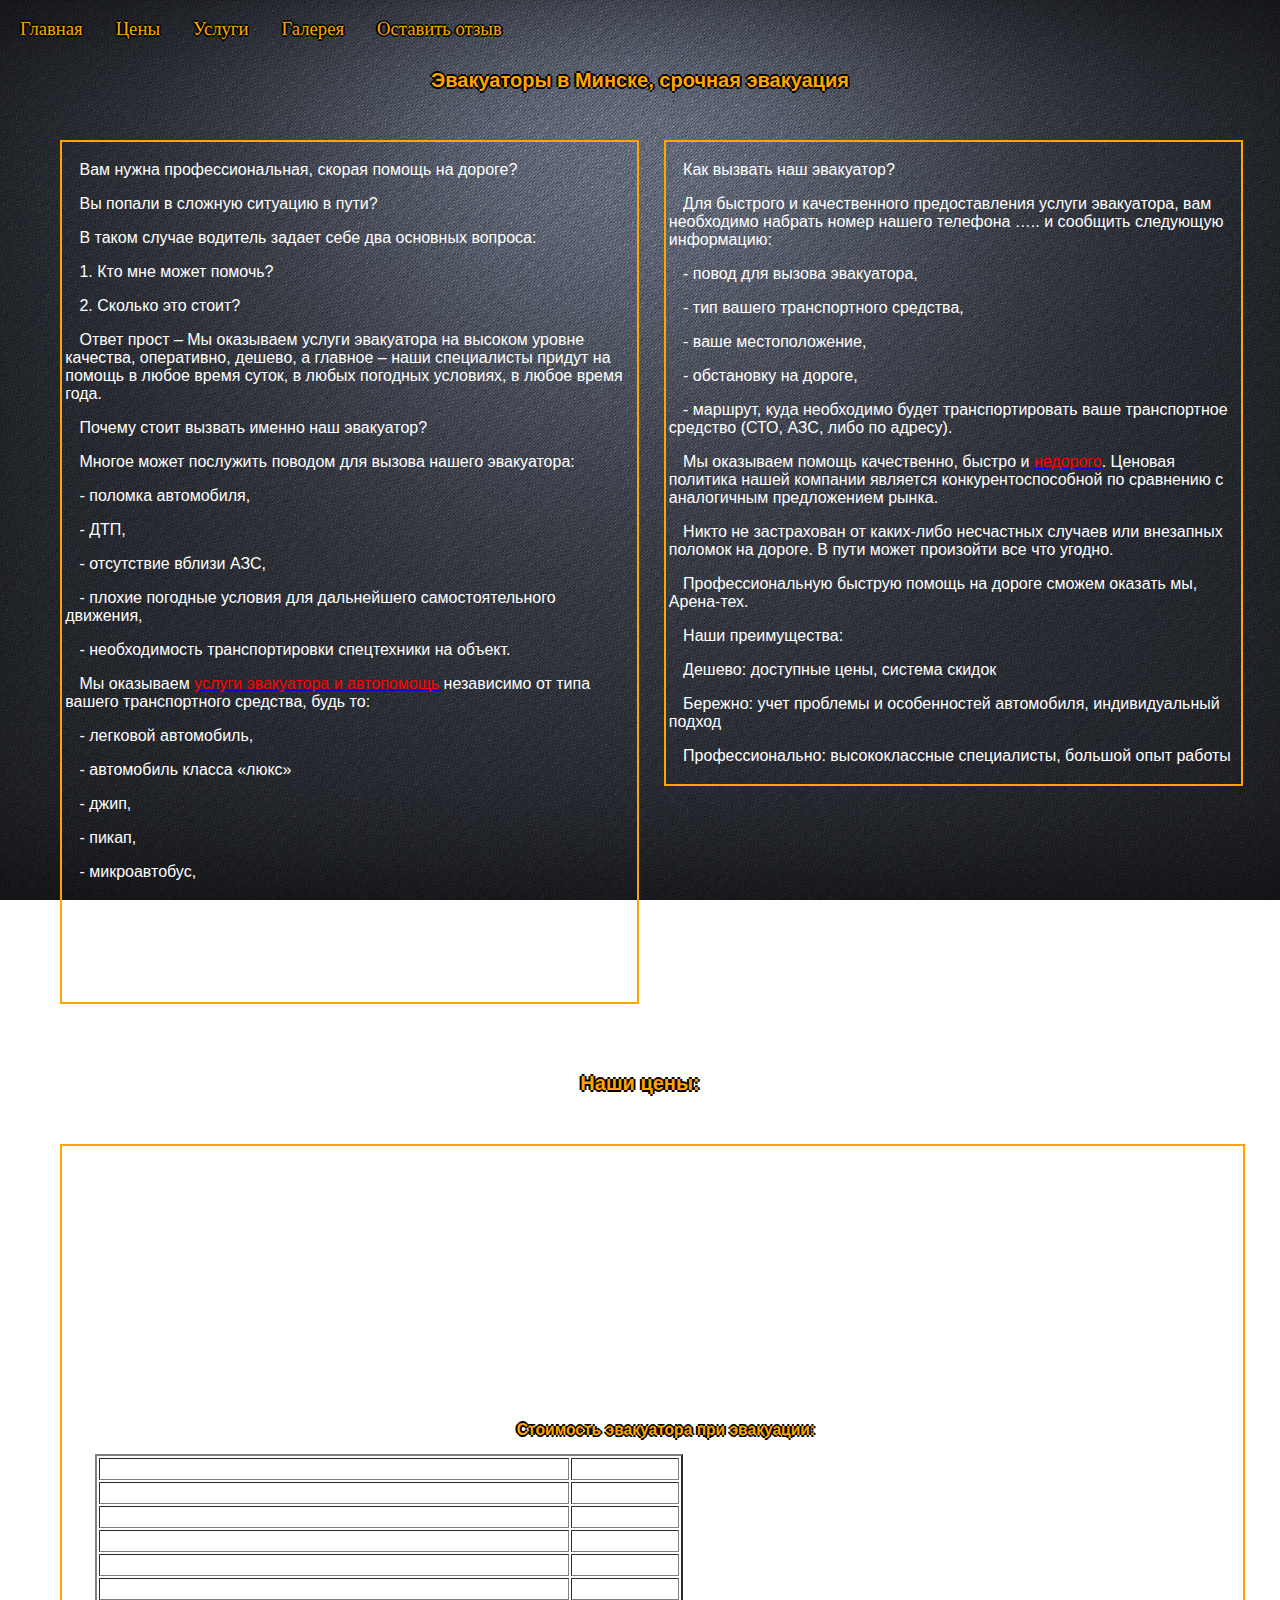
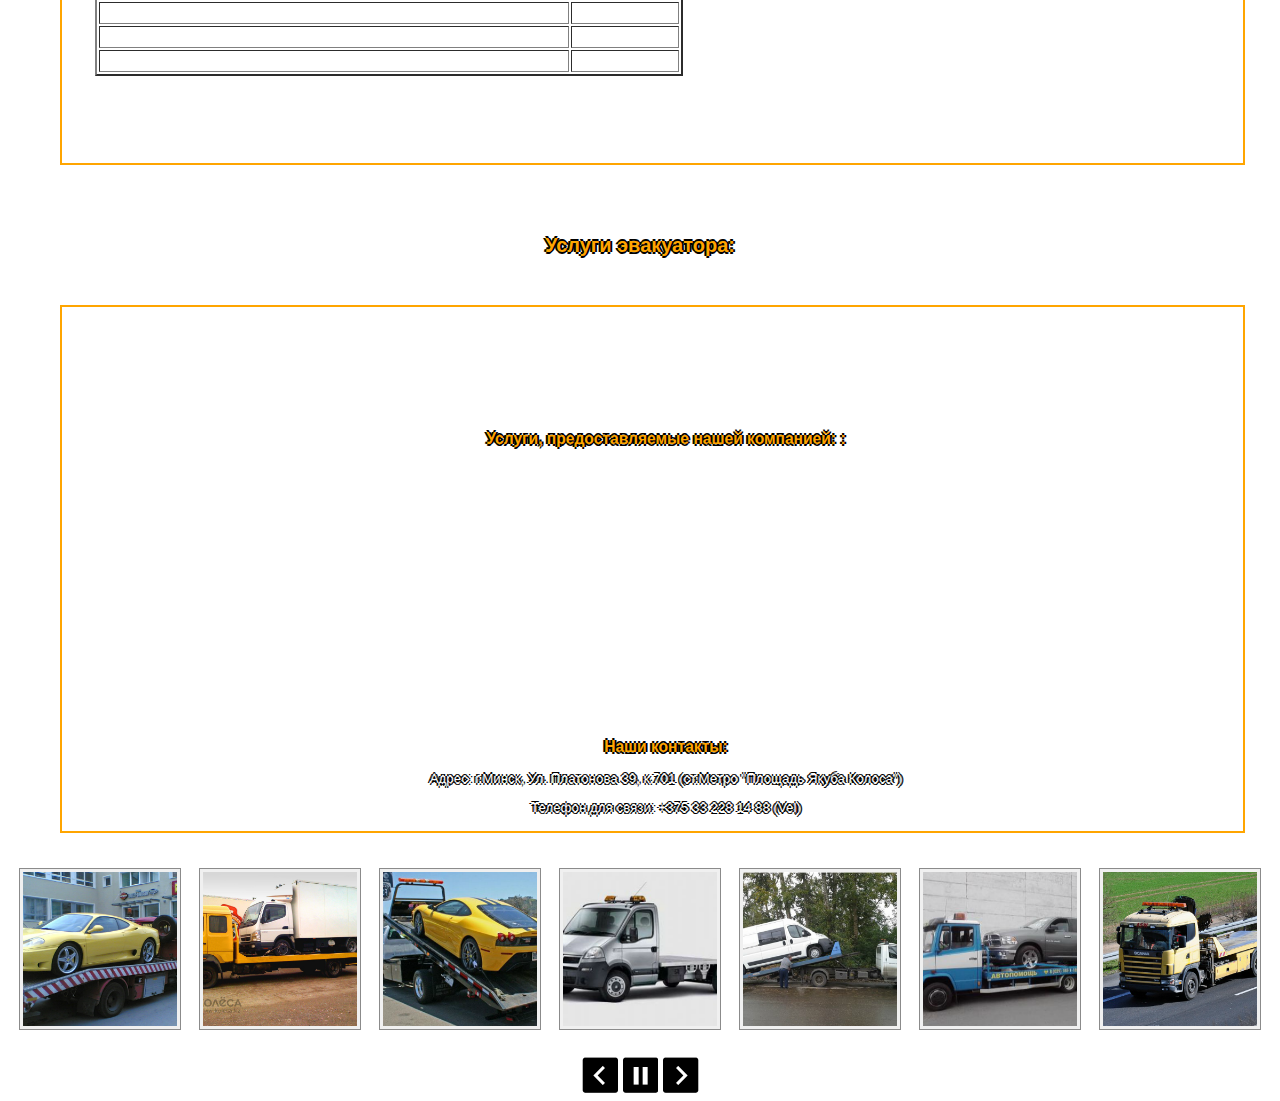
==== Site/index.html @ 9a1bae7b "build1" ====
<!doctype html>
<html>
<head>
	<meta charset="utf-8">	
	<link rel="stylesheet" href="style.css">
	<title>Главная</title>
	<script type='text/javascript' src='js/jquery-11.0.min.js'></script>		
	<script type='text/javascript' src='js/ug-functions.js'></script>
	<script type='text/javascript' src='js/ug-gallery.js'></script>
	<script type='text/javascript' src='js/ug-api.js'></script>
	<link rel='stylesheet' href='unitegallery/css/unite-gallery.css' type='text/css' />
	<script type='text/javascript' src='unitegallery/js/jquery-11.0.min.js'></script>	
	<script type='text/javascript' src='unitegallery/js/unitegallery.min.js'></script>	
	<link rel='stylesheet' href='unitegallery/css/unite-gallery.css' type='text/css' />
	<script type='text/javascript' src='unitegallery/themes/carousel/ug-theme-carousel.js'></script>

</head>
    <body>
<div ID = "toTop">
↑ Наверх
</div>
<nav class="nav">
	<ul>
		<li class="current"><a href="#main">Главная</a></li>
		<li><a href="#ceny">Цены</a></li>
		<li><a href="#yslygi">Услуги</a></li>
		<li><a href="#gallery1">Галерея</a></li>
		<li><a href="index1.html">Оставить отзыв</a></li>
	</ul>
</nav>
	<div class="footer">
	<P><a name="main"></a></P> 
	<h2><p><font color='orange'>Эвакуаторы в Минске, срочная эвакуация</font></p></h2>
	</div>

	<div class="container">
			<div class="row">
			<ul>
				<div class="cols col-3">
<p>Вам нужна профессиональная, скорая помощь на дороге? <p>
<p>Вы попали в сложную ситуацию в пути?<p>
<p>В таком случае водитель задает себе два основных вопроса:<p>
<p>1.	Кто мне может помочь?<p>
<p>2.	Сколько это стоит?<p>
<p>Ответ прост – Мы оказываем услуги эвакуатора на высоком уровне качества, оперативно, дешево, а главное – наши специалисты придут на помощь в любое время суток, в любых погодных условиях, в любое время года.<p>

<p>Почему стоит вызвать именно наш эвакуатор?<p>

<p>Многое может послужить поводом для вызова нашего эвакуатора: <p>
<p>- поломка автомобиля,<p>
<p>- ДТП,<p>
<p>- отсутствие вблизи АЗС, <p>
<p>- плохие погодные условия для дальнейшего самостоятельного движения,<p>
<p>- необходимость транспортировки спецтехники на объект. <p>

Мы оказываем <a href="#yslygi"><font color="red">услуги эвакуатора и автопомощь</font></a> независимо от типа вашего транспортного средства, будь то:
<p>- легковой автомобиль,</p> 
<p>- автомобиль класса «люкс»</p>
<p>- джип, </p>
<p>- пикап, 	</p>
<p>- микроавтобус,</p>
<p>- мотоцикл,</p>
<p>- квадроцикл,</p>
<p>- строительная техника или спецтехника.</p>
</div>
				<div class="cols col-3">
<p>Как вызвать наш эвакуатор?</p>

<p>Для быстрого и качественного предоставления услуги эвакуатора, вам необходимо набрать номер нашего телефона  ….. и сообщить следующую информацию:</p>
<p>- повод для вызова эвакуатора,</p>
<p>- тип вашего транспортного средства, </p>
<p>- ваше местоположение, </p>
<p>- обстановку на дороге, </p>
<p>- маршрут, куда необходимо будет транспортировать ваше транспортное средство (СТО, АЗС, либо по адресу). </p>

<p>Мы оказываем помощь качественно, быстро и <a href="#ceny"><font color="red">недорого</font></a>. Ценовая политика нашей компании является конкурентоспособной по сравнению с аналогичным предложением рынка. </p>

<p>Никто не застрахован от каких-либо несчастных случаев или внезапных поломок на дороге. В пути может произойти все что угодно.</p>
<p>Профессиональную быструю помощь на дороге сможем оказать мы, Арена-тех. </p>

<p>Наши преимущества:</p>
<p>Дешево: доступные цены, система скидок	</p>
<p>Бережно: учет проблемы и особенностей автомобиля, индивидуальный подход</p>
<p>Профессионально: высококлассные специалисты, большой опыт работы</p>
</div>
			</ul>
    		</div>
    </div>
<br>
<br>
    <div class="footer">
	<P><a name="ceny"></a></P> 
	<h2><p><font color='orange'>Наши цены:</font></p></h2>
	</div>
	<div class="container">
			<div class="row">
			<ul>
				<div class="cols col-1">

<p>Нужен эвакуатор дешево? – Вы обратились по адресу!</p> 
<p>Мы предоставляем услуги эвакуатора качественно, быстро и недорого.</p>

<p>Наш онлайн-диспетчер сможет точно заранее рассчитать стоимость эвакуатора. Для этого вам необходимо набрать номер нашего телефона и сообщить следующую информацию:</p>
<p>- обозначить причину вызова эвакуатора,</p>
<p>- марку вашего автомобиля, </p>
<p>- адрес ожидания услуги эвакуатора, </p>
<p>- адрес транспортировки эвакуатором вашего транспортного средства. </p>
<div class="footer">
<h3><font color="orange">Стоимость эвакуатора при эвакуации:</font></h3>
</div>
<div class="tb">
<table border="2"> 
<tr> 
<th>Услуга</th> 
<th>Цена от (руб)</th> 
</tr> 
<tr><td>Эвакуация мотоцикла</td><td>20</td> 
<tr><td>Эвакуация автомобиля (легковой)</td><td>20</td></tr>
<tr><td>Эвакуация джипа (внедорожник, паркетник)</td><td>25</td> 
<tr><td>Эвакуация минивена</td><td>30</td> 
<tr><td>Эвакуация транспорта с сильными повреждениями кузова</td><td>30</td> 
<tr><td>Эвакуация Спецтехники</td><td>35</td> 
<tr><td>Эвакуация транспорта с повреждениями рулевого управления</td><td>25</td> 
<tr><td>Эвакуация за пределами МКАД</td><td>40</td></tr> 
</table> 
</div>
<p>Оплата производится в белорусских рублях по наличному и безналичному расчету.</p>
<p>Наше главное преимущество – это доступные цены. </p>
</div>
</ul>
</div>
</div>
<br>
<br>
	<div class="footer">
	<P><a name="yslygi"></a></P> 
	<h2><p><font color='orange'>Услуги эвакуатора:</font></p></h2>
	</div>
	<div class="container">
			<div class="row">
			<ul>
				<div class="cols col-1">
	<p>Стереотипы играют большую роль в нашей жизни. Когда случается нестандартная ситуация в дороге с автомобилем, либо происходит ДТП, либо просто железный конь не заводится, мы сразу начинаем думать – к кому бы обратиться за помощью. Однако сегодня в век высоких скоростей и хронической нехватки времени наши друзья и знакомые часто бывают заняты.</p>
<p>Мы ломаем любые стереотипы – оперативно, дешево, профессионально окажем вам услуги эвакуатора!
<div class="footer">
<h3><font color="orange">Услуги, предоставляемые нашей компанией: :</font></h3>
</div>
<p>- эвакуация автомобиля (легковой автомобиль, автомобиль класса «люкс», джип, пикап, микроавтобус, мотоцикл и т.д.), </p>
<p>- транспортировка строительной техники и спецтехники (мини-экскаваторы, мини-транспортеры, фронтальные и мини-погрузчики, трактора и т.п.), </p>
<p>- высвобождение из кювета, воды, грязи, снега и т.п., </p>
<p>- подзарядка аккумулятора («прикуривание» аккумулятора при разрядке), </p>
<p>- дозаправка основными видами топлива (АИ95, АИ92, ДИЗЕЛЬ), </p>
<p>- замена колеса при проколе. </p>
<p>
Когда вы обратитесь за профессиональной автопомощью именно к нам – вы оцените все преимущества предоставляемых услуг эвакуатора нашей компании, а низкая стоимость вас приятно удивит. 
Демокрит сказал, что мы не столько нуждаемся в помощи друзей, сколько в уверенности, что мы её получим. 
Наш девиз: будьте уверены – мы всегда вам поможем!</p>
	<div class="footer">
    <P><a name="contacts"></a></P> 
    	<h3><font color="orange">Наши контакты:</font></h3>
    	<p>Адрес: г.Минск, Ул. Платонова 39, к.701 (ст.Метро "Площадь Якуба Колоса")</p>
			<p>Телефон для связи: +375 33 228 14 88 (Vel)</p>
    </div>
</div>
</ul>
</div>
</div>

<body>	
	<P><a name="gallery1"></a></P> 
	<div id="gallery" style="display:none;">

		<img alt="Lemon Slice"
		     src="images/1_1.png"
		     data-image="images/1.jpg"
		     style="display:none">

		<img alt="Lemon Slice"
		     src="images/2_1.png"
		     data-image="images/2.jpg"
		     style="display:none">

		<img alt="Lemon Slice"
		     src="images/3_1.png"
		     data-image="images/3.jpg"
		     style="display:none">

		<img alt="Lemon Slice"
		     src="images/4_1.png"
		     data-image="images/4.jpg"
		     style="display:none">

		<img alt="Lemon Slice"
		     src="images/5_1.png"
		     data-image="images/5.jpg"
		     style="display:none">


		<img alt="Lemon Slice"
		     src="images/6_1.png"
		     data-image="images/6.jpg"
		     style="display:none">

		<img alt="Lemon Slice"
		     src="images/7_1.png"
		     data-image="images/7.jpg"
		     style="display:none">
			 
	</div>
			
	<script type="text/javascript">

		jQuery(document).ready(function(){

			jQuery("#gallery").unitegallery();

		});
		
	</script>
	<script type="text/javascript">
		$(function() {
	var pull 		= $('#pull');
		menu 		= $('nav ul');
		menuHeight	= menu.height();

	$(pull).on('click', function(e) {
		e.preventDefault();
		menu.slideToggle();
	});
});
	</script>
	<script type="text/javascript">
		$(window).resize(function(){
	var w = $(window).width();
	if(w > 320 && menu.is(':hidden')) {
		menu.removeAttr('style');
	}
});
	</script>

		<script type="text/javascript">
 
$(function() {
$(window).scroll(function() { 
if($(this).scrollTop() != 0) { 
$('#toTop').fadeIn(); 
} else {
$('#toTop').fadeOut(); 
} 
}); 
$('#toTop').click(function() { 
$('body,html').animate({scrollTop:0},800);
});
});

</script>

</body>

</html>
---- Site/style.css ----
#toTop {
	background-color: #FF8C00;
	border: 1px solid #FF8C00;
	border-bottom: 1px solid #FF8C00;
	border-radius: 3px;
	-webkit-border-radius: 3px;
	-moz-border-radius: 3px;
	-ms-border-radius: 3px;
	-o-border-radius: 3px;
	color: white;
	font-weight: bold;
	text-align: center;
	padding: 9px;
	position:fixed;
	bottom:10px;
	right:10px;
	cursor:pointer;
	display:none;
	color: red;
	font-family:Lobster, cursive;
	font-size:12px;
	opacity: 0.8;
}
.tb
{
	margin-left: 2.5%;
}
.contacts
{
	color: white;
	font-size: 10pt;
	text-align: left;
	font-family:Helvetica, sans-serif;
	margin-left: 10px;
	text-shadow: black 2px 0 0px, black 0 2px 0px, black -2px 0 0px, black 0 -2px 0px;
}
.head
{
	color: white;
	font-size: 10pt;
	margin-left: 20px;
	text-align: left;
	font-family:Helvetica, sans-serif;
			text-shadow: black 2px 0 0px, black 0 2px 0px, black -2px 0 0px, black 0 -2px 0px;

}
.footer
{
	text-align: center;
	font-family:Helvetica, sans-serif;
	font-size: 10pt;
	margin: 0% 5% 0% 5%;
	color: white;
	text-shadow: black 2px 0 0px, black 0 2px 0px, black -2px 0 0px, black 0 -2px 0px;
}
.cols{
float: left;
font-family:Helvetica, sans-serif;
color: white;
}
.container
{
width: 100%;
margin: 0 auto;
}

.container  .cols.col-3 
{
text-indent: 2.5%;
margin: 1% 1% 1% 1%;
text-align: left;
width: 46.5%;
padding: 3px;
border: 2px solid orange;
}
.container  .cols.col-1 
{
text-indent: 2.5%;
margin: 1% 1% 1% 1%;
text-align: left;
width: 96%;
padding: 3px;
border: 2px solid orange;
}


.container:before,
.container:after,
.row:before,
.row:after,
.clear:before,
.clear:after{
content: " ";
display: table;
}
.container:after,
.row:after,
.clear:after {
clear:both;
}

body {
background-image: url(background.jpg);
background-position: center;
background-repeat: no-repeat; 
background-attachment: fixed;
background-size: cover;
} 

/* nav */
.nav {
	position: relative;
	margin: 20px 0;
}
.nav ul {
	margin: 0;
	padding: 0;
}
.nav li {
	margin: 0 5px 10px 0;
	padding: 0;
	list-style: none;
	display: inline-block;
}
.nav a {
	padding: 3px 12px;
	font-size: 14pt;
	text-decoration: none;
	color: orange;
	line-height: 100%;
		text-shadow: black 2px 0 0px, black 0 2px 0px, black -2px 0 0px, black 0 -2px 0px;
}
.nav a:hover {
	color: white;
	background: black;
	color: #fff;
	border-radius: 5px;
}
/* правый nav */
.nav.right ul {
	text-align: right;
}

/* центральный nav */
.nav.center ul {
	text-align: center;
}

@media screen and (max-width: 600px) {
	.nav {
		position: relative;
		min-height: 40px;
	}	
	.nav ul {
		width: 180px;
		padding: 5px 0;
		position: absolute;
		top: 0;
		left: 0;
		border: solid 1px #aaa;
		background: black url(images/icon-menu.png) no-repeat 10px 11px;
		border-radius: 5px;
		box-shadow: 0 1px 2px rgba(0,0,0,.3);
	}
	.nav li {
		display: none; /* скройте все элементы &lt;li&gt; */
		margin: 0;
	}
	.nav .current {
		display: block; /* показывайте только текущий элемент &lt;li&gt; */
	}
	.nav a {
		display: block;
		padding: 5px 5px 5px 32px;
		text-align: left;
				text-shadow: none;
	}
	.nav .current a {
		background: none;
		color: orange;
	}

	/* при проведении мышью */
	.nav ul:hover {
		background-image: none;
	}
	.nav ul:hover li {
		display: block;
		margin: 0 0 5px;
	}

	/* по правой стороне */
	.nav.right ul {
		left: auto;
		right: 0;
	}

	/*по центру */
	.nav.center ul {
		left: 50%;
		margin-left: -90px;
	}
	
}


@media only screen and (max-width: 1000px),
only screen and (max-device-width: 1000px){
.container  .cols.col-3 
{
	width: 95%;
	margin: 1% 1% 1% 1%;
}
---- Site/unitegallery/css/unite-gallery.css ----
.---------Protection--------{}

.ug-gallery-wrapper, 
.ug-gallery-wrapper *{
	transition: all;
	-o-transition: all;
	-webkit-transition: all;
	-moz-transition: all;
	-ms-transition: all;
	max-width:none;
}

.---------General_Styles--------{}

.ug-gallery-wrapper{
	overflow:hidden;
	position:relative;
	font-family:Arial, Helvetica, sans-serif;
}

.ug-error-message{
	text-align:center;
	padding-top:30px;
	font-size:20px;
	color:#F30D0D;
}


.ug-gallery-wrapper .ug-canvas-pie{
	position:absolute;
	z-index:4;
}

.ug-gallery-wrapper .ug-progress-bar{
	position:absolute;
	overflow:hidden;
	z-index:4;
}

.ug-gallery-wrapper .ug-progress-bar-inner{
	xposition:absolute;
}

.ug-gallery-wrapper.ug-fullscreen{
	height: 100% !important;
	width: 100% !important;
	max-width:none !important;
	max-height:none !important;
}

.ug-gallery-wrapper.ug-fake-fullscreen{
	position: fixed !important;
	height: auto !important;
	width: auto !important;
	max-width:none !important;
	max-height:none !important;
	margin: 0px !important;
	padding: 0px !important;
	top: 0px !important;
	left: 0px !important;
	bottom: 0px !important;
	right: 0px !important;
	z-index: 999999 !important;
}

.ug-body-fullscreen{
	overflow: hidden !important;
	height: 100% !important;
	width: 100% !important;
	margin:0px !important;
	padding:0px !important;	
}

.ug-gallery-wrapper .ug-preloader-trans{
	display:block;
	height:35px;
	width:32px;
	height:32px;
	background-image:url('../images/loader_skype_trans.gif');
	background-repeat:no-repeat;
}


.--------------SLIDER------------------{}

.ug-gallery-wrapper .ug-slider-wrapper{
	position:absolute;
	overflow:hidden;
	z-index:1;
	background-color:#000000;
}

.ug-slider-wrapper .ug-slider-controls{
	position:absolute;
	top:0px;
	left:0px;
	z-index:3;
}

.ug-slider-wrapper .ug-slide-wrapper{
	position:absolute;
}

.ug-slider-wrapper .ug-slider-inner{
	position:absolute;
	z-index:0;
}

.ug-slider-wrapper .ug-item-wrapper{
	position:absolute;
	overflow:hidden;
}

.ug-slider-wrapper,
.ug-item-wrapper img{
	
	-webkit-user-select: none;	/* make unselectable */         
	-moz-user-select: none; 
	-ms-user-select: none;	
	max-width:none !important;
	box-sizing:border-box;
}

.ug-slider-wrapper .ug-slider-preloader{
	position:absolute;
	z-index:1;
	border:2px solid #ffffff;
	border-radius:6px;
	background-color:#ffffff;
	background-position:center center;
	background-repeat:no-repeat;
}

.ug-slider-preloader.ug-loader1{
	width:30px;
	height:30px;
	background-image:url('../images/loader-white1.gif');
}

.ug-slider-preloader.ug-loader1.ug-loader-black{
	background-image:url('../images/loader-black1.gif');	
}
	
.ug-slider-preloader.ug-loader2{
	width:32px;
	height:32px;
	background-image:url('../images/loader-white2.gif');
}

.ug-slider-preloader.ug-loader2.ug-loader-black{
	background-image:url('../images/loader-black2.gif');	
}

.ug-slider-preloader.ug-loader3{
	width:38px;
	height:38px;
	background-image:url('../images/loader-white3.gif');
}

.ug-slider-preloader.ug-loader3.ug-loader-black{
	background-image:url('../images/loader-black3.gif');	
}

.ug-slider-preloader.ug-loader4{
	width:32px;
	height:32px;
	background-image:url('../images/loader-white4.gif');
	background-color:white;
}

.ug-slider-preloader.ug-loader4.ug-loader-black{
	background-image:url('../images/loader-black4.gif');	
}

.ug-slider-preloader.ug-loader5{
	width:60px;
	height:8px;
	background-image:url('../images/loader-white5.gif');
	background-color:white;
	border:none;
	border-radius:0px;
}

.ug-slider-preloader.ug-loader5.ug-loader-black{
	background-image:url('../images/loader-black5.gif');
	border:2px solid #000000;
}

.ug-slider-preloader.ug-loader6{
	width:32px;
	height:32px;
	background-image:url('../images/loader-white6.gif');
}

.ug-slider-preloader.ug-loader6.ug-loader-black{
	background-image:url('../images/loader-black6.gif');	
}

.ug-slider-preloader.ug-loader7{
	width:32px;
	height:10px;
	background-image:url('../images/loader-white7.gif');
	border-width:3px;
	border-radius:3px;
}

.ug-slider-preloader.ug-loader7.ug-loader-black{
	background-image:url('../images/loader-black7.gif');	
}

.ug-slider-preloader.ug-loader-black{
	border-color:#000000;
	background-color:#000000;
}

.ug-slider-preloader.ug-loader-nobg{
	background-color:transparent;
}

.ug-slider-wrapper .ug-button-videoplay{
	position:absolute;
	z-index:2;
	cursor:pointer;	
}

.ug-slider-wrapper .ug-button-videoplay.ug-type-square{	
	width:86px;
	height:66px;
	background-image:url('../images/play-button-square.png');
	background-position:0px -66px;
}

.ug-slider-wrapper .ug-button-videoplay.ug-type-square.ug-button-hover{
	background-position:0px 0px;
}


.ug-slider-wrapper .ug-button-videoplay.ug-type-round{	
	width:76px;
	height:76px;
	background-image:url('../images/play-button-round.png');
	opacity:0.9;
	filter: alpha(opacity = 90);
	transition: all 0.3s ease 0s;
}


.ug-slider-wrapper .ug-button-videoplay.ug-type-round.ug-button-hover{
	opacity:1;
	filter: alpha(opacity = 100);
	transition: all 0.3s ease 0s;
}


.--------------VIDEO_PLAYER------------------{}

.ug-gallery-wrapper .ug-videoplayer{
	position:absolute;
	z-index:100;	
	background-color:#000000;
	background-image:url('../images/loader-black1.gif');	
	background-repeat:no-repeat;
	background-position:center center;
}

.ug-videoplayer .ug-videoplayer-wrapper{
	width:100%;
	height:100%;
	background-color:#000000;
}


.ug-videoplayer .ug-videoplayer-button-close{
	position:absolute;
	height:64px;
	width:64px;
	background-image:url('../images/button-close.png');
	cursor:pointer;
	z-index:1000;
}


.ug-videoplayer .ug-videoplayer-button-close:hover{
	background-position: 0px -64px;
}

.--------------THUMBS_STRIP------------------{}


.ug-gallery-wrapper .ug-thumbs-strip,
.ug-gallery-wrapper .ug-thumbs-grid{
	position:absolute;
	overflow:hidden;
	
	-webkit-user-select: none;	/* make unselectable */         
	-moz-user-select: none; 
	-ms-user-select: none;
	
	xbackground-color:green;
	z-index:10;
}

.ug-thumbs-strip.ug-dragging{
	xcursor: -webkit-grab;
	xcursor: -moz-grab;
}

.ug-gallery-wrapper .ug-thumbs-strip-inner,
.ug-gallery-wrapper .ug-thumbs-grid-inner{
	position:absolute;
}

.ug-thumb-wrapper.ug-thumb-generated{
	position:absolute;
	overflow:hidden;
	
	-webkit-user-select: none;	/* make unselectable */         
	-moz-user-select: none; 
	-ms-user-select: none;
	
	box-sizing:border-box;
	-moz-box-sizing:border-box;
}


.ug-thumb-wrapper.ug-thumb-generated .ug-thumb-loader,
.ug-thumb-wrapper.ug-thumb-generated .ug-thumb-error{
	position:absolute;
	top:0px;
	left:0px;
	background-repeat:no-repeat;
	background-position:center center;
}

.ug-thumb-wrapper .ug-thumb-border-overlay{
	position:absolute;
	top:0px;
	left:0px;
	z-index:4;
	box-sizing:border-box;
	-moz-box-sizing:border-box;
	border-style:solid;
}

.ug-thumb-wrapper .ug-thumb-overlay{
	position:absolute;
	top:0px;
	left:0px;
	z-index:3;
}

.ug-thumb-wrapper.ug-thumb-generated .ug-thumb-loader-dark{
	background-image:url('../images/loader.gif');
}

.ug-thumb-wrapper.ug-thumb-generated .ug-thumb-loader-bright{
	background-image:url('../images/loader_bright.gif');
}

.ug-thumb-wrapper.ug-thumb-generated .ug-thumb-error{
	background-image:url('../images/not_loaded.png');
}

.ug-thumb-wrapper.ug-thumb-generated img{
	position:absolute;
	z-index:1;
	max-width:none !important;
}

.ug-thumb-wrapper.ug-thumb-generated img.ug-thumb-image-overlay{
	position:absolute;
	z-index:2;
	max-width:none !important;
}


/* bw desaturate effect lightweight */
img.ug-bw-effect{
	-webkit-filter: grayscale(1); 
	-webkit-filter: grayscale(100%); 
	-moz-filter: grayscale(100%);
	filter: gray; 
	filter: grayscale(100%);
    filter: url("data:image/svg+xml;utf8,<svg xmlns=\'http://www.w3.org/2000/svg\'><filter id=\'grayscale\'><feColorMatrix type=\'matrix\' values=\'0.3333 0.3333 0.3333 0 0 0.3333 0.3333 0.3333 0 0 0.3333 0.3333 0.3333 0 0 0 0 0 1 0\'/></filter></svg>#grayscale"); /* Firefox 10+, Firefox on Android */	
}

/* blur effect desaturate effect lightweight */
img.ug-blur-effect{
	
	filter: blur(0.8px); 
	-webkit-filter: blur(0.8px);
	-moz-filter: blur(0.8px);
	-o-filter: blur(0.8px);
	-ms-filter: blur(0.8px);    
    filter: url("data:image/svg+xml;utf8,<svg xmlns=\'http://www.w3.org/2000/svg\'><filter id='blur'><feGaussianBlur stdDeviation=\'0.8\' /></filter></svg>#blur"); /* Firefox 10+, Firefox on Android */
	filter:progid:DXImageTransform.Microsoft.Blur(PixelRadius='0.8');
}

img.ug-sepia-effect{
	-webkit-filter: sepia(1);
	-webkit-filter: sepia(100%); -moz-filter: sepia(100%);
	-ms-filter: sepia(100%); -o-filter: sepia(100%);
	filter: url("data:image/svg+xml;utf8,<svg xmlns=\'http://www.w3.org/2000/svg\'><filter id=\'sepia\'><feColorMatrix values=\'0.14 0.45 0.05 0 0 0.12 0.39 0.04 0 0 0.08 0.28 0.03 0 0 0 0 0 1 0\' /></filter></svg>#sepia"); /* Firefox 10+, Firefox on Android */
	filter: sepia(100%);
	background-color: #5E2612;
	filter: alpha(opacity = 50);
	zoom:1;
}


.--------------BULLETS------------------{}


.ug-gallery-wrapper .ug-bullets{
	position: absolute;
	top:0px;
	left:0px;
	margin:0px;
	padding:0px;
}

.ug-gallery-wrapper .ug-bullets .ug-bullet{
	background-repeat:no-repeat;
	cursor:pointer;
	display:block;
	float:left;
	z-index:2;
}

.ug-gallery-wrapper .ug-bullets .ug-bullet:first-child{
	margin-left:0px;
}


.--------------TEXT_PANEL------------------{}

.ug-gallery-wrapper .ug-textpanel{
	position:absolute;
	overflow:hidden;
}

.ug-slider-wrapper .ug-textpanel{
	z-index:2;
}

.ug-gallery-wrapper .ug-textpanel-bg,
.ug-gallery-wrapper .ug-textpanel-title,
.ug-gallery-wrapper .ug-textpanel-description{
	display:block;
	position:absolute;
	margin:0px;
	padding:0px;
}


.ug-gallery-wrapper .ug-textpanel-bg{
	background-color:#000000;
	opacity:0.4;
	filter: alpha(opacity = 40);
	z-index:1;
}

.ug-textpanel-textwrapper{
	overflow:hidden;
}

.ug-gallery-wrapper .ug-textpanel-title{
	font-size:16px;
	font-weight:bold;
	color:white;
	text-align:left;
	z-index:2;	
}

.ug-gallery-wrapper .ug-textpanel-description{
	font-size:14px;
	color:white;
	text-align:left;
	z-index:3;
}


.--------------ZOOM_PANEL------------------{}

.ug-slider-wrapper .ug-zoompanel{
	position:absolute;
	top:200px;
	left:100px;
}

.ug-zoompanel .ug-zoompanel-button{
    background-repeat: no-repeat;
    cursor:pointer;
    display:block;
}


.--------------ZOOM_PANEL_BUTTONS------------------{}

.ug-gallery-wrapper .ug-arrow-left{
	position:absolute;	
	background-repeat:no-repeat;
	display:block;
	cursor:pointer;
}

.ug-gallery-wrapper .ug-arrow-right{
	position:absolute;
	background-repeat:no-repeat;
	cursor:pointer;
}


.--------------GRID_PANEL_AND_ARROWS------------------{}


.ug-gallery-wrapper .ug-grid-panel{
	position:absolute;
    background-color: #000000;
    xbackground-color: blue;

    z-index:2;
}


.ug-gallery-wrapper .ug-grid-panel .grid-arrow{
	position:absolute;
	background-repeat:no-repeat;
	cursor:pointer;
	z-index:11;
}

.ug-gallery-wrapper .ug-grid-panel .grid-arrow.ug-button-disabled{
	cursor:default;	
}


/* handle tip */
.ug-gallery-wrapper .ug-panel-handle-tip{
	position:absolute;
	z-index:13;
	cursor:pointer;
}

.ug-gallery-wrapper .ug-panel-disabled-overlay{
	position:absolute;
	z-index:100;
	width:100%;
	height:100%;
	background-color:rgba(0,0,0,0.3);
	background-image:url('../images/cover-grid.png');
}


.--------------STRIP_PANEL------------------{}

.ug-gallery-wrapper .ug-strip-panel{
	position:absolute;
	background-color:#000000;
	z-index:2;
}

.ug-strip-panel .ug-strip-arrow{
	position:absolute;	
	cursor:pointer;
}

.ug-strip-panel .ug-strip-arrow.ug-button-disabled{
	cursor:default;
}


.ug-strip-panel .ug-strip-arrow-tip{
	position:absolute;
}

.--------------TILES------------------{}

.ug-thumb-wrapper.ug-tile{
	display:block;
	position:absolute;
	box-sizing:border-box;
	-moz-box-sizing:border-box;
	overflow:hidden;
	padding:0px;
	margin:0px;
}

.ug-tiles-transit .ug-thumb-wrapper.ug-tile{
	transition: left 0.7s ease 0s, top 0.7s ease 0s;
}

.ug-thumb-wrapper.ug-tile.ug-tile-clickable{
	cursor: pointer;
}

.ug-thumb-wrapper.ug-tile img.ug-thumb-image{

	-webkit-user-select: none;	/* make unselectable */         
	-moz-user-select: none; 
	-ms-user-select: none;	
	 max-width:none !important;

	display:block;	
	border:none;
	padding:0px;
	margin:0px;
	width:100%;
}


.ug-tiletype-justified .ug-thumb-wrapper.ug-tile img.ug-thumb-image{
	height:100%;
	max-width:none !important;	
}

.ug-thumb-wrapper.ug-tile .ug-tile-image-overlay{
	position:absolute;
	z-index:2;
	xbackground-color:red;
	top:0px;
	left:0px;
}

.ug-thumb-wrapper.ug-tile .ug-tile-image-overlay img{
	width:100%;
	max-width:none !important;	
}

.ug-tiletype-justified .ug-thumb-wrapper.ug-tile .ug-tile-image-overlay img{
	height:100%;
	max-width:none !important;	
}

.ug-thumb-wrapper.ug-tile .ug-tile-icon{
	position:absolute;
	width:38px;
	height:38px;
	background-repeat:no-repeat;
	background-position:0 0;
	xbackground-color:green;
	z-index:4;
	top:1px;
	left:1px;
	cursor:pointer;
}

.ug-thumb-wrapper.ug-tile .ug-tile-icon.ug-icon-link{
	background-image:url('../images/icon-link32.png');	
}

.ug-thumb-wrapper.ug-tile .ug-tile-icon.ug-icon-zoom{
	background-image:url('../images/icon-zoom32.png');	
}

.ug-thumb-wrapper.ug-tile .ug-tile-icon.ug-icon-play{
	background-image:url('../images/icon-play32.png');	
}

.ug-thumb-wrapper.ug-tile .ug-tile-icon:hover{
	background-position:0 -38px;
}

.ug-tile.ug-tile-fixed img.ug-thumb-image{
	width:auto;
	height:auto;
	position:absolute;
	max-width:none !important;	
}

.ug-thumbs-grid .ug-tile-image-overlay img{
	width:auto;
	height:auto;
	position:absolute;
	max-width:none !important;
}

/* text panel on tiles*/

.ug-tile .ug-textpanel{
	z-index: 5;
	cursor:default;
}

.ug-tile.ug-tile-clickable .ug-textpanel{
	cursor:pointer;
}

.ug-tile .ug-textpanel-title{
	font-size:14px;
	font-weight:bold;
}

.--------------CAROUSEL------------------{}

.ug-gallery-wrapper .ug-carousel-wrapper{
	position:absolute;
	overflow:hidden;
}

.ug-gallery-wrapper .ug-carousel-inner{
	position:absolute;
}


.------------------LIGHTBOX---------------------{}

.ug-gallery-wrapper.ug-lightbox{
	display: none;
	position: fixed;
    border: none;
    padding:0px;
    margin:0px;
    outline: invert none medium;
    overflow: hidden;
    top: 0;
    left: 0;
	width: 100%;
    height: 100%;
	max-width:none !important;
	max-height:none !important;
    z-index: 999999;
}

.ug-lightbox .ug-lightbox-top-panel{
	position:absolute;
	z-index:2;
	background-color:rgba(0,0,0,0.4);
}


.ug-lightbox .ug-lightbox-overlay{
	z-index:1;
	width:100%;
	height:100%;
    background-color:#000000;
    opacity:1;
}

.ug-lightbox .ug-slider-wrapper{
	z-index:1;
	xbackground-color:green;
	background-color:transparent !important;
}

.ug-lightbox .ug-textpanel{
	z-index: 2;
}


.ug-lightbox .ug-lightbox-arrow-left,
.ug-lightbox .ug-lightbox-arrow-right{
	position:absolute;
	width:50px;
	height:55px;
	background-repeat:no-repeat;
	background-image:url('../images/lightbox-arrow-left.png');
	background-position:0px 0px;
	z-index:3;
	cursor:pointer;
}

.ug-lightbox .ug-lightbox-arrow-right{
	background-image:url('../images/lightbox-arrow-right.png');
}

.ug-lightbox .ug-lightbox-button-close{
	position:absolute;
	width:36px;
	height:36px;
	background-repeat:no-repeat;
	background-image:url('../images/lightbox-icon-close.png');
	background-position:0px 0px;
	z-index:4;
	cursor:pointer;
}


.ug-lightbox-compact .ug-lightbox-button-close{
	width:45px;
	height:41px;
	background-image:url('../images/lightbox-icon-close-compact2.png');
}


.ug-lightbox .ug-lightbox-arrow-left.ug-arrow-hover,
.ug-lightbox .ug-lightbox-arrow-right.ug-arrow-hover{
	background-position:0px -55px;	
}

.ug-lightbox .ug-lightbox-button-close.ug-button-hover{
	background-position:0px -35px;
}

.ug-lightbox-compact .ug-lightbox-button-close.ug-button-hover{
	background-position:0px -40px;
}

.ug-lightbox .ug-lightbox-numbers{
	position:absolute;
	color:#e5e5e5;
	font-size:12px;
	top:14px;
	left:8px;
	z-index:3;
}

.ug-lightbox-compact .ug-lightbox-numbers{
	font-size: 14px;
	padding-right:5px;
	padding-top:7px;
}

.ug-lightbox .ug-textpanel-title,
.ug-lightbox .ug-textpanel-description{
	font-size: 14px;
	font-weight: normal;
	color: #e5e5e5;
}

.ug-lightbox-compact .ug-textpanel-title,
.ug-lightbox-compact .ug-textpanel-description{
	color:#F3F3F3;
	font-size: 16px;
}


.------------------DEFAULT_SKIN---------------------{}

/* --- arrows -- */

.ug-arrow-left.ug-skin-default,
.ug-arrow-right.ug-skin-default{
	width:15px;
	height:30px;
	background-image:url('../skins/default/slider_arrow_left.png');
	background-position:0px 0px;
}

.ug-arrow-right.ug-skin-default{
	background-image:url('../skins/default/slider_arrow_right.png');
}

.ug-arrow-left.ug-skin-default.ug-arrow-hover,
.ug-arrow-right.ug-skin-default.ug-arrow-hover{
	background-position:0px -30px;
}

.ug-arrow-left.ug-skin-default.ug-arrow-disabled,
.ug-arrow-right.ug-skin-default.ug-arrow-disabled{
	background-position:0px -60px;
}

/* --- bullets -- */

.ug-bullets.ug-skin-default .ug-bullet{
	width:15px;
	height:15px;
	background-image:url('../skins/default/slider_bullets.png');
	background-position:top left;
	margin-left:5px;
}

.ug-bullets.ug-skin-default .ug-bullet.ug-bullet-active{
	background-position:bottom left;
}

.ug-bullets.ug-skin-default.ug-bullets-gray .ug-bullet{ 
	background-image:url('../skins/default/tile_bullets_gray.png');
}

.ug-bullets.ug-skin-default.ug-bullets-blue .ug-bullet{ 
	background-image:url('../skins/default/tile_bullets_blue.png');
}

.ug-bullets.ug-skin-default.ug-bullets-brown .ug-bullet{ 
	background-image:url('../skins/default/tile_bullets_brown.png');
}

.ug-bullets.ug-skin-default.ug-bullets-green .ug-bullet{ 
	background-image:url('../skins/default/tile_bullets_green.png');
}

.ug-bullets.ug-skin-default.ug-bullets-red .ug-bullet{ 
	background-image:url('../skins/default/tile_bullets_red.png');
}

.ug-button-tile-navigation{
	width:36px;
	height:36px;
	background-position:top left;
	cursor:pointer;
	float:left;
}

.ug-button-tile-navigation.ug-button-tile-left{
	background-image:url('../skins/default/tile_button_left.png');
}

.ug-button-tile-navigation.ug-button-tile-right{
	background-image:url('../skins/default/tile_button_right.png');
}

.ug-button-tile-navigation:hover{
	background-position:bottom left;
}

.ug-button-tile-navigation.ug-button-disabled{
	opacity:0.6;
}

.ug-button-tile-navigation.ug-button-disabled:hover{
	background-position:top left;	
}

.ug-button-tile-navigation.ug-button-tile-play{
	background-image:url('../skins/default/tile_button_play_pause.png');
	width:35px;
} 

.ug-button-tile-navigation.ug-button-tile-play.ug-pause-icon{
	background-position:bottom left;
} 

.ug-button-tile-navigation.ug-button-tile-play:hover{
	background-position:top left;
} 

.ug-button-tile-navigation.ug-button-tile-play.ug-pause-icon:hover{
	background-position:bottom left;
} 


/* --- play button -- */

.ug-button-play.ug-skin-default{
	position:absolute;
	background-image:url('../skins/default/button_playpause.png');
    width:14px;
    height:17px;
    cursor:pointer;
	background-position:0px 0px;
}

.ug-button-play.ug-skin-default.ug-button-hover{
	background-position:0px -17px;	
}

.ug-button-play.ug-skin-default.ug-stop-mode{
	background-position:0px -34px;
}

.ug-button-play.ug-skin-default.ug-stop-mode.ug-button-hover{
	background-position:0px -51px;
}

/* --- fullscreen button -- */

.ug-button-fullscreen.ug-skin-default{
	position:absolute;
	background-image:url('../skins/default/button_fullscreen.png');
    width:16px;
    height:16px;
    cursor:pointer;
	background-position:0px 0px;
}

.ug-button-fullscreen.ug-skin-default.ug-button-hover{
	background-position:0px -16px;	
}

.ug-button-fullscreen.ug-skin-default.ug-fullscreenmode{
	background-position:0px -32px;
}

.ug-button-fullscreen.ug-skin-default.ug-fullscreenmode.ug-button-hover{
	background-position:0px -48px;
}


/* --- zoom panel --- */

.ug-zoompanel.ug-skin-default .ug-zoompanel-button{
    background-repeat: no-repeat;
    cursor:pointer;
    height: 23px;
    width: 23px;
    margin-top:5px;
    background-position: 0px 0px;	
}

.ug-zoompanel.ug-skin-default .ug-zoompanel-plus{
	margin-top:0px;
}

.ug-zoompanel.ug-skin-default .ug-zoompanel-plus{
	background-image:url('../skins/default/icon_zoom_plus.png');
}

.ug-zoompanel.ug-skin-default .ug-zoompanel-minus{
	background-image:url('../skins/default/icon_zoom_minus.png');
}

.ug-zoompanel.ug-skin-default .ug-zoompanel-return{
	background-image:url('../skins/default/icon_zoom_back.png');
}

.ug-zoompanel.ug-skin-default .ug-zoompanel-button.ug-button-hover{
    background-position: 0px -23px;
}

.ug-zoompanel.ug-skin-default .ug-zoompanel-button-disabled,
.ug-zoompanel.ug-skin-default .ug-zoompanel-button.ug-button-hover.ug-zoompanel-button-disabled{
    background-position: 0px -46px;
    cursor:default;
}


/* --- Grid Panel Arrows -- */

/*--- down arrow ---*/

.ug-gallery-wrapper .ug-grid-panel .grid-arrow-down.ug-skin-default{
	width:30px;
	height:15px;
	background-position:0px 0px;	
	background-image:url('../skins/default/arrow_grid_down.png');
}

.ug-gallery-wrapper .ug-grid-panel .grid-arrow-down.ug-skin-default.ug-button-hover{
	background-position:0px -15px;
}

.ug-gallery-wrapper .ug-grid-panel .grid-arrow-down.ug-skin-default.ug-button-hover.ug-button-disabled,
.ug-gallery-wrapper .ug-grid-panel .grid-arrow-down.ug-skin-default.ug-button-disabled{
	background-position:0px -30px;
}


/*--- up arrow ---*/

.ug-gallery-wrapper .ug-grid-panel .grid-arrow-up.ug-skin-default{
	width:30px;
	height:15px;
	background-position:0px 0px;	
	background-image:url('../skins/default/arrow_grid_up.png');
}

.ug-gallery-wrapper .ug-grid-panel .grid-arrow-up.ug-skin-default.ug-button-hover{
	background-position:0px -15px;	
}

.ug-gallery-wrapper .ug-grid-panel .grid-arrow-up.ug-skin-default.ug-button-hover.ug-button-disabled,
.ug-gallery-wrapper .ug-grid-panel .grid-arrow-up.ug-skin-default.ug-button-disabled{
	background-position:0px -30px;
}

/*--- left arrow ---*/

.ug-gallery-wrapper .ug-grid-panel .grid-arrow-left.ug-skin-default{
	width:40px;
	height:40px;
	background-position:0px -40px;
	background-image:url('../skins/default/grid_arrow_left.png');
}

.ug-gallery-wrapper .ug-grid-panel .grid-arrow-left.ug-skin-default.ug-button-hover{
	background-position:0px -0px;
}

.ug-gallery-wrapper .ug-grid-panel .grid-arrow-left.ug-skin-default.ug-button-hover.ug-button-disabled,
.ug-gallery-wrapper .ug-grid-panel .grid-arrow-left.ug-skin-default.ug-button-disabled{
	background-position:0px -80px;
}

/*--- right arrow ---*/

.ug-gallery-wrapper .ug-grid-panel .grid-arrow-right.ug-skin-default{
	width:40px;
	height:40px;
	background-position:0px -40px;	
	background-image:url('../skins/default/grid_arrow_right.png');
}

.ug-gallery-wrapper .ug-grid-panel .grid-arrow-right.ug-skin-default.ug-button-hover{
	background-position:0px -0px;
}

.ug-gallery-wrapper .ug-grid-panel .grid-arrow-right.ug-skin-default.ug-button-hover.ug-button-disabled,
.ug-gallery-wrapper .ug-grid-panel .grid-arrow-right.ug-skin-default.ug-button-disabled{
	background-position:0px -80px;
}

/*--- left arrow - horizontal panel type ---*/

.ug-gallery-wrapper .ug-grid-panel .grid-arrow-left-hortype.ug-skin-default{
	width:15px;
	height:30px;
	background-image:url('../skins/default/slider_arrow_left.png');
	background-position:0px 0px;
}

.ug-gallery-wrapper .ug-grid-panel .grid-arrow-left-hortype.ug-skin-default.ug-button-hover{
	background-position:0px -30px;
}

.ug-gallery-wrapper .ug-grid-panel .grid-arrow-left-hortype.ug-skin-default.ug-button-hover.ug-button-disabled,
.ug-gallery-wrapper .ug-grid-panel .grid-arrow-left-hortype.ug-skin-default.ug-button-disabled{
	background-position:0px -60px;
}


/*--- right arrow - horizontal panel type ---*/

.ug-gallery-wrapper .ug-grid-panel .grid-arrow-right-hortype.ug-skin-default{
	width:15px;
	height:30px;
	background-image:url('../skins/default/slider_arrow_right.png');
	background-position:0px 0px;
}

.ug-gallery-wrapper .ug-grid-panel .grid-arrow-right-hortype.ug-skin-default.ug-button-hover{
	background-position:0px -30px;
}

.ug-gallery-wrapper .ug-grid-panel .grid-arrow-right-hortype.ug-skin-default.ug-button-hover.ug-button-disabled,
.ug-gallery-wrapper .ug-grid-panel .grid-arrow-right-hortype.ug-skin-default.ug-button-disabled{
	background-position:0px -60px;
}


/* --- Strip Panel Arrows -- */

/* left and right arrows */

.ug-strip-panel .ug-strip-arrow-left.ug-skin-default,
.ug-strip-panel .ug-strip-arrow-right.ug-skin-default{
	width:25px;
	height:50px;
}

.ug-strip-panel .ug-strip-arrow-left.ug-skin-default .ug-strip-arrow-tip,
.ug-strip-panel .ug-strip-arrow-right.ug-skin-default .ug-strip-arrow-tip{
	background-position:0px 0px;
	background-repeat:no-repeat;
	width:4px;
	height:7px;
}

.ug-strip-panel .ug-strip-arrow-left.ug-skin-default .ug-strip-arrow-tip{
	background-image:url('../skins/default/arrows_strip_left.png');
}

.ug-strip-panel .ug-strip-arrow-right.ug-skin-default .ug-strip-arrow-tip{
	background-image:url('../skins/default/arrows_strip_right.png');	
}

.ug-strip-panel .ug-strip-arrow-left.ug-skin-default.ug-button-hover .ug-strip-arrow-tip,
.ug-strip-panel .ug-strip-arrow-right.ug-skin-default.ug-button-hover .ug-strip-arrow-tip{
	background-position:0px -7px;
}


/* up and down arrows */

.ug-strip-panel .ug-strip-arrow-up.ug-skin-default,
.ug-strip-panel .ug-strip-arrow-down.ug-skin-default{
	height:25px;
	width:50px;
}

.ug-strip-panel .ug-strip-arrow-up.ug-skin-default .ug-strip-arrow-tip,
.ug-strip-panel .ug-strip-arrow-down.ug-skin-default .ug-strip-arrow-tip{
	background-position:0px 0px;
	background-repeat:no-repeat;
	width:7px;
	height:4px;
}

.ug-strip-panel .ug-strip-arrow-up.ug-skin-default .ug-strip-arrow-tip{
	background-image:url('../skins/default/arrows_strip_up.png');
}

.ug-strip-panel .ug-strip-arrow-down.ug-skin-default .ug-strip-arrow-tip{
	background-image:url('../skins/default/arrows_strip_down.png');	
}

.ug-strip-panel .ug-strip-arrow-up.ug-skin-default.ug-button-hover .ug-strip-arrow-tip,
.ug-strip-panel .ug-strip-arrow-down.ug-skin-default.ug-button-hover .ug-strip-arrow-tip{
	background-position:-7px 0px;
}

.ug-strip-panel .ug-strip-arrow.ug-skin-default.ug-button-disabled .ug-strip-arrow-tip{
	background-position:0px 0px;
	opacity:0.5;
	filter: alpha(opacity = 50);
}


/* --- Panel Handle Tip -- */

/* left and right handle */
.ug-gallery-wrapper .ug-handle-tip-left.ug-skin-default,
.ug-gallery-wrapper .ug-handle-tip-right.ug-skin-default{
	width:22px;
	height:36px;
	background-image:url('../skins/default/grid_handle_black_left.png');
	background-repeat:no-repeat;
	background-position:0px -36px;
}

.ug-gallery-wrapper .ug-handle-tip-right.ug-skin-default{
	background-image:url('../skins/default/grid_handle_black_right.png');
	background-position:0px -36px;
}

.ug-gallery-wrapper .ug-handle-tip-left.ug-button-hover.ug-skin-default,
.ug-gallery-wrapper .ug-handle-tip-right.ug-button-hover.ug-skin-default{
	background-position:0px -0px;	
}

.ug-gallery-wrapper .ug-handle-tip-left.ug-skin-default.ug-button-closed,
.ug-gallery-wrapper .ug-handle-tip-right.ug-skin-default.ug-button-closed{
	background-position:0px -108px;
}

.ug-gallery-wrapper .ug-handle-tip-left.ug-skin-default.ug-button-closed.ug-button-hover,
.ug-gallery-wrapper .ug-handle-tip-right.ug-skin-default.ug-button-closed.ug-button-hover{
	background-position:0px -72px;
}


/* top and bottom handle */

.ug-gallery-wrapper .ug-handle-tip-top.ug-skin-default,
.ug-gallery-wrapper .ug-handle-tip-bottom.ug-skin-default{	
	width:36px;
	height:22px;
	background-image:url('../skins/default/grid_handle_black_top.png');
	background-repeat:no-repeat;
	background-position:-36px 0px;
}

.ug-gallery-wrapper .ug-handle-tip-bottom.ug-skin-default{
	background-image:url('../skins/default/grid_handle_black_bottom.png');
	background-position:-36px 0px;
}

.ug-gallery-wrapper .ug-handle-tip-top.ug-skin-default.ug-button-hover,
.ug-gallery-wrapper .ug-handle-tip-bottom.ug-skin-default.ug-button-hover{
	background-position:0px 0px;	
}

.ug-gallery-wrapper .ug-handle-tip-top.ug-skin-default.ug-button-closed,
.ug-gallery-wrapper .ug-handle-tip-bottom.ug-skin-default.ug-button-closed{
	background-position:-108px 0px;
}

.ug-gallery-wrapper .ug-handle-tip-top.ug-skin-default.ug-button-closed.ug-button-hover,
.ug-gallery-wrapper .ug-handle-tip-bottom.ug-skin-default.ug-button-closed.ug-button-hover{
	background-position:-72px 0px;
}
---- Site/unitegallery/css/unite-gallery.css ----
.---------Protection--------{}

.ug-gallery-wrapper, 
.ug-gallery-wrapper *{
	transition: all;
	-o-transition: all;
	-webkit-transition: all;
	-moz-transition: all;
	-ms-transition: all;
	max-width:none;
}

.---------General_Styles--------{}

.ug-gallery-wrapper{
	overflow:hidden;
	position:relative;
	font-family:Arial, Helvetica, sans-serif;
}

.ug-error-message{
	text-align:center;
	padding-top:30px;
	font-size:20px;
	color:#F30D0D;
}


.ug-gallery-wrapper .ug-canvas-pie{
	position:absolute;
	z-index:4;
}

.ug-gallery-wrapper .ug-progress-bar{
	position:absolute;
	overflow:hidden;
	z-index:4;
}

.ug-gallery-wrapper .ug-progress-bar-inner{
	xposition:absolute;
}

.ug-gallery-wrapper.ug-fullscreen{
	height: 100% !important;
	width: 100% !important;
	max-width:none !important;
	max-height:none !important;
}

.ug-gallery-wrapper.ug-fake-fullscreen{
	position: fixed !important;
	height: auto !important;
	width: auto !important;
	max-width:none !important;
	max-height:none !important;
	margin: 0px !important;
	padding: 0px !important;
	top: 0px !important;
	left: 0px !important;
	bottom: 0px !important;
	right: 0px !important;
	z-index: 999999 !important;
}

.ug-body-fullscreen{
	overflow: hidden !important;
	height: 100% !important;
	width: 100% !important;
	margin:0px !important;
	padding:0px !important;	
}

.ug-gallery-wrapper .ug-preloader-trans{
	display:block;
	height:35px;
	width:32px;
	height:32px;
	background-image:url('../images/loader_skype_trans.gif');
	background-repeat:no-repeat;
}


.--------------SLIDER------------------{}

.ug-gallery-wrapper .ug-slider-wrapper{
	position:absolute;
	overflow:hidden;
	z-index:1;
	background-color:#000000;
}

.ug-slider-wrapper .ug-slider-controls{
	position:absolute;
	top:0px;
	left:0px;
	z-index:3;
}

.ug-slider-wrapper .ug-slide-wrapper{
	position:absolute;
}

.ug-slider-wrapper .ug-slider-inner{
	position:absolute;
	z-index:0;
}

.ug-slider-wrapper .ug-item-wrapper{
	position:absolute;
	overflow:hidden;
}

.ug-slider-wrapper,
.ug-item-wrapper img{
	
	-webkit-user-select: none;	/* make unselectable */         
	-moz-user-select: none; 
	-ms-user-select: none;	
	max-width:none !important;
	box-sizing:border-box;
}

.ug-slider-wrapper .ug-slider-preloader{
	position:absolute;
	z-index:1;
	border:2px solid #ffffff;
	border-radius:6px;
	background-color:#ffffff;
	background-position:center center;
	background-repeat:no-repeat;
}

.ug-slider-preloader.ug-loader1{
	width:30px;
	height:30px;
	background-image:url('../images/loader-white1.gif');
}

.ug-slider-preloader.ug-loader1.ug-loader-black{
	background-image:url('../images/loader-black1.gif');	
}
	
.ug-slider-preloader.ug-loader2{
	width:32px;
	height:32px;
	background-image:url('../images/loader-white2.gif');
}

.ug-slider-preloader.ug-loader2.ug-loader-black{
	background-image:url('../images/loader-black2.gif');	
}

.ug-slider-preloader.ug-loader3{
	width:38px;
	height:38px;
	background-image:url('../images/loader-white3.gif');
}

.ug-slider-preloader.ug-loader3.ug-loader-black{
	background-image:url('../images/loader-black3.gif');	
}

.ug-slider-preloader.ug-loader4{
	width:32px;
	height:32px;
	background-image:url('../images/loader-white4.gif');
	background-color:white;
}

.ug-slider-preloader.ug-loader4.ug-loader-black{
	background-image:url('../images/loader-black4.gif');	
}

.ug-slider-preloader.ug-loader5{
	width:60px;
	height:8px;
	background-image:url('../images/loader-white5.gif');
	background-color:white;
	border:none;
	border-radius:0px;
}

.ug-slider-preloader.ug-loader5.ug-loader-black{
	background-image:url('../images/loader-black5.gif');
	border:2px solid #000000;
}

.ug-slider-preloader.ug-loader6{
	width:32px;
	height:32px;
	background-image:url('../images/loader-white6.gif');
}

.ug-slider-preloader.ug-loader6.ug-loader-black{
	background-image:url('../images/loader-black6.gif');	
}

.ug-slider-preloader.ug-loader7{
	width:32px;
	height:10px;
	background-image:url('../images/loader-white7.gif');
	border-width:3px;
	border-radius:3px;
}

.ug-slider-preloader.ug-loader7.ug-loader-black{
	background-image:url('../images/loader-black7.gif');	
}

.ug-slider-preloader.ug-loader-black{
	border-color:#000000;
	background-color:#000000;
}

.ug-slider-preloader.ug-loader-nobg{
	background-color:transparent;
}

.ug-slider-wrapper .ug-button-videoplay{
	position:absolute;
	z-index:2;
	cursor:pointer;	
}

.ug-slider-wrapper .ug-button-videoplay.ug-type-square{	
	width:86px;
	height:66px;
	background-image:url('../images/play-button-square.png');
	background-position:0px -66px;
}

.ug-slider-wrapper .ug-button-videoplay.ug-type-square.ug-button-hover{
	background-position:0px 0px;
}


.ug-slider-wrapper .ug-button-videoplay.ug-type-round{	
	width:76px;
	height:76px;
	background-image:url('../images/play-button-round.png');
	opacity:0.9;
	filter: alpha(opacity = 90);
	transition: all 0.3s ease 0s;
}


.ug-slider-wrapper .ug-button-videoplay.ug-type-round.ug-button-hover{
	opacity:1;
	filter: alpha(opacity = 100);
	transition: all 0.3s ease 0s;
}


.--------------VIDEO_PLAYER------------------{}

.ug-gallery-wrapper .ug-videoplayer{
	position:absolute;
	z-index:100;	
	background-color:#000000;
	background-image:url('../images/loader-black1.gif');	
	background-repeat:no-repeat;
	background-position:center center;
}

.ug-videoplayer .ug-videoplayer-wrapper{
	width:100%;
	height:100%;
	background-color:#000000;
}


.ug-videoplayer .ug-videoplayer-button-close{
	position:absolute;
	height:64px;
	width:64px;
	background-image:url('../images/button-close.png');
	cursor:pointer;
	z-index:1000;
}


.ug-videoplayer .ug-videoplayer-button-close:hover{
	background-position: 0px -64px;
}

.--------------THUMBS_STRIP------------------{}


.ug-gallery-wrapper .ug-thumbs-strip,
.ug-gallery-wrapper .ug-thumbs-grid{
	position:absolute;
	overflow:hidden;
	
	-webkit-user-select: none;	/* make unselectable */         
	-moz-user-select: none; 
	-ms-user-select: none;
	
	xbackground-color:green;
	z-index:10;
}

.ug-thumbs-strip.ug-dragging{
	xcursor: -webkit-grab;
	xcursor: -moz-grab;
}

.ug-gallery-wrapper .ug-thumbs-strip-inner,
.ug-gallery-wrapper .ug-thumbs-grid-inner{
	position:absolute;
}

.ug-thumb-wrapper.ug-thumb-generated{
	position:absolute;
	overflow:hidden;
	
	-webkit-user-select: none;	/* make unselectable */         
	-moz-user-select: none; 
	-ms-user-select: none;
	
	box-sizing:border-box;
	-moz-box-sizing:border-box;
}


.ug-thumb-wrapper.ug-thumb-generated .ug-thumb-loader,
.ug-thumb-wrapper.ug-thumb-generated .ug-thumb-error{
	position:absolute;
	top:0px;
	left:0px;
	background-repeat:no-repeat;
	background-position:center center;
}

.ug-thumb-wrapper .ug-thumb-border-overlay{
	position:absolute;
	top:0px;
	left:0px;
	z-index:4;
	box-sizing:border-box;
	-moz-box-sizing:border-box;
	border-style:solid;
}

.ug-thumb-wrapper .ug-thumb-overlay{
	position:absolute;
	top:0px;
	left:0px;
	z-index:3;
}

.ug-thumb-wrapper.ug-thumb-generated .ug-thumb-loader-dark{
	background-image:url('../images/loader.gif');
}

.ug-thumb-wrapper.ug-thumb-generated .ug-thumb-loader-bright{
	background-image:url('../images/loader_bright.gif');
}

.ug-thumb-wrapper.ug-thumb-generated .ug-thumb-error{
	background-image:url('../images/not_loaded.png');
}

.ug-thumb-wrapper.ug-thumb-generated img{
	position:absolute;
	z-index:1;
	max-width:none !important;
}

.ug-thumb-wrapper.ug-thumb-generated img.ug-thumb-image-overlay{
	position:absolute;
	z-index:2;
	max-width:none !important;
}


/* bw desaturate effect lightweight */
img.ug-bw-effect{
	-webkit-filter: grayscale(1); 
	-webkit-filter: grayscale(100%); 
	-moz-filter: grayscale(100%);
	filter: gray; 
	filter: grayscale(100%);
    filter: url("data:image/svg+xml;utf8,<svg xmlns=\'http://www.w3.org/2000/svg\'><filter id=\'grayscale\'><feColorMatrix type=\'matrix\' values=\'0.3333 0.3333 0.3333 0 0 0.3333 0.3333 0.3333 0 0 0.3333 0.3333 0.3333 0 0 0 0 0 1 0\'/></filter></svg>#grayscale"); /* Firefox 10+, Firefox on Android */	
}

/* blur effect desaturate effect lightweight */
img.ug-blur-effect{
	
	filter: blur(0.8px); 
	-webkit-filter: blur(0.8px);
	-moz-filter: blur(0.8px);
	-o-filter: blur(0.8px);
	-ms-filter: blur(0.8px);    
    filter: url("data:image/svg+xml;utf8,<svg xmlns=\'http://www.w3.org/2000/svg\'><filter id='blur'><feGaussianBlur stdDeviation=\'0.8\' /></filter></svg>#blur"); /* Firefox 10+, Firefox on Android */
	filter:progid:DXImageTransform.Microsoft.Blur(PixelRadius='0.8');
}

img.ug-sepia-effect{
	-webkit-filter: sepia(1);
	-webkit-filter: sepia(100%); -moz-filter: sepia(100%);
	-ms-filter: sepia(100%); -o-filter: sepia(100%);
	filter: url("data:image/svg+xml;utf8,<svg xmlns=\'http://www.w3.org/2000/svg\'><filter id=\'sepia\'><feColorMatrix values=\'0.14 0.45 0.05 0 0 0.12 0.39 0.04 0 0 0.08 0.28 0.03 0 0 0 0 0 1 0\' /></filter></svg>#sepia"); /* Firefox 10+, Firefox on Android */
	filter: sepia(100%);
	background-color: #5E2612;
	filter: alpha(opacity = 50);
	zoom:1;
}


.--------------BULLETS------------------{}


.ug-gallery-wrapper .ug-bullets{
	position: absolute;
	top:0px;
	left:0px;
	margin:0px;
	padding:0px;
}

.ug-gallery-wrapper .ug-bullets .ug-bullet{
	background-repeat:no-repeat;
	cursor:pointer;
	display:block;
	float:left;
	z-index:2;
}

.ug-gallery-wrapper .ug-bullets .ug-bullet:first-child{
	margin-left:0px;
}


.--------------TEXT_PANEL------------------{}

.ug-gallery-wrapper .ug-textpanel{
	position:absolute;
	overflow:hidden;
}

.ug-slider-wrapper .ug-textpanel{
	z-index:2;
}

.ug-gallery-wrapper .ug-textpanel-bg,
.ug-gallery-wrapper .ug-textpanel-title,
.ug-gallery-wrapper .ug-textpanel-description{
	display:block;
	position:absolute;
	margin:0px;
	padding:0px;
}


.ug-gallery-wrapper .ug-textpanel-bg{
	background-color:#000000;
	opacity:0.4;
	filter: alpha(opacity = 40);
	z-index:1;
}

.ug-textpanel-textwrapper{
	overflow:hidden;
}

.ug-gallery-wrapper .ug-textpanel-title{
	font-size:16px;
	font-weight:bold;
	color:white;
	text-align:left;
	z-index:2;	
}

.ug-gallery-wrapper .ug-textpanel-description{
	font-size:14px;
	color:white;
	text-align:left;
	z-index:3;
}


.--------------ZOOM_PANEL------------------{}

.ug-slider-wrapper .ug-zoompanel{
	position:absolute;
	top:200px;
	left:100px;
}

.ug-zoompanel .ug-zoompanel-button{
    background-repeat: no-repeat;
    cursor:pointer;
    display:block;
}


.--------------ZOOM_PANEL_BUTTONS------------------{}

.ug-gallery-wrapper .ug-arrow-left{
	position:absolute;	
	background-repeat:no-repeat;
	display:block;
	cursor:pointer;
}

.ug-gallery-wrapper .ug-arrow-right{
	position:absolute;
	background-repeat:no-repeat;
	cursor:pointer;
}


.--------------GRID_PANEL_AND_ARROWS------------------{}


.ug-gallery-wrapper .ug-grid-panel{
	position:absolute;
    background-color: #000000;
    xbackground-color: blue;

    z-index:2;
}


.ug-gallery-wrapper .ug-grid-panel .grid-arrow{
	position:absolute;
	background-repeat:no-repeat;
	cursor:pointer;
	z-index:11;
}

.ug-gallery-wrapper .ug-grid-panel .grid-arrow.ug-button-disabled{
	cursor:default;	
}


/* handle tip */
.ug-gallery-wrapper .ug-panel-handle-tip{
	position:absolute;
	z-index:13;
	cursor:pointer;
}

.ug-gallery-wrapper .ug-panel-disabled-overlay{
	position:absolute;
	z-index:100;
	width:100%;
	height:100%;
	background-color:rgba(0,0,0,0.3);
	background-image:url('../images/cover-grid.png');
}


.--------------STRIP_PANEL------------------{}

.ug-gallery-wrapper .ug-strip-panel{
	position:absolute;
	background-color:#000000;
	z-index:2;
}

.ug-strip-panel .ug-strip-arrow{
	position:absolute;	
	cursor:pointer;
}

.ug-strip-panel .ug-strip-arrow.ug-button-disabled{
	cursor:default;
}


.ug-strip-panel .ug-strip-arrow-tip{
	position:absolute;
}

.--------------TILES------------------{}

.ug-thumb-wrapper.ug-tile{
	display:block;
	position:absolute;
	box-sizing:border-box;
	-moz-box-sizing:border-box;
	overflow:hidden;
	padding:0px;
	margin:0px;
}

.ug-tiles-transit .ug-thumb-wrapper.ug-tile{
	transition: left 0.7s ease 0s, top 0.7s ease 0s;
}

.ug-thumb-wrapper.ug-tile.ug-tile-clickable{
	cursor: pointer;
}

.ug-thumb-wrapper.ug-tile img.ug-thumb-image{

	-webkit-user-select: none;	/* make unselectable */         
	-moz-user-select: none; 
	-ms-user-select: none;	
	 max-width:none !important;

	display:block;	
	border:none;
	padding:0px;
	margin:0px;
	width:100%;
}


.ug-tiletype-justified .ug-thumb-wrapper.ug-tile img.ug-thumb-image{
	height:100%;
	max-width:none !important;	
}

.ug-thumb-wrapper.ug-tile .ug-tile-image-overlay{
	position:absolute;
	z-index:2;
	xbackground-color:red;
	top:0px;
	left:0px;
}

.ug-thumb-wrapper.ug-tile .ug-tile-image-overlay img{
	width:100%;
	max-width:none !important;	
}

.ug-tiletype-justified .ug-thumb-wrapper.ug-tile .ug-tile-image-overlay img{
	height:100%;
	max-width:none !important;	
}

.ug-thumb-wrapper.ug-tile .ug-tile-icon{
	position:absolute;
	width:38px;
	height:38px;
	background-repeat:no-repeat;
	background-position:0 0;
	xbackground-color:green;
	z-index:4;
	top:1px;
	left:1px;
	cursor:pointer;
}

.ug-thumb-wrapper.ug-tile .ug-tile-icon.ug-icon-link{
	background-image:url('../images/icon-link32.png');	
}

.ug-thumb-wrapper.ug-tile .ug-tile-icon.ug-icon-zoom{
	background-image:url('../images/icon-zoom32.png');	
}

.ug-thumb-wrapper.ug-tile .ug-tile-icon.ug-icon-play{
	background-image:url('../images/icon-play32.png');	
}

.ug-thumb-wrapper.ug-tile .ug-tile-icon:hover{
	background-position:0 -38px;
}

.ug-tile.ug-tile-fixed img.ug-thumb-image{
	width:auto;
	height:auto;
	position:absolute;
	max-width:none !important;	
}

.ug-thumbs-grid .ug-tile-image-overlay img{
	width:auto;
	height:auto;
	position:absolute;
	max-width:none !important;
}

/* text panel on tiles*/

.ug-tile .ug-textpanel{
	z-index: 5;
	cursor:default;
}

.ug-tile.ug-tile-clickable .ug-textpanel{
	cursor:pointer;
}

.ug-tile .ug-textpanel-title{
	font-size:14px;
	font-weight:bold;
}

.--------------CAROUSEL------------------{}

.ug-gallery-wrapper .ug-carousel-wrapper{
	position:absolute;
	overflow:hidden;
}

.ug-gallery-wrapper .ug-carousel-inner{
	position:absolute;
}


.------------------LIGHTBOX---------------------{}

.ug-gallery-wrapper.ug-lightbox{
	display: none;
	position: fixed;
    border: none;
    padding:0px;
    margin:0px;
    outline: invert none medium;
    overflow: hidden;
    top: 0;
    left: 0;
	width: 100%;
    height: 100%;
	max-width:none !important;
	max-height:none !important;
    z-index: 999999;
}

.ug-lightbox .ug-lightbox-top-panel{
	position:absolute;
	z-index:2;
	background-color:rgba(0,0,0,0.4);
}


.ug-lightbox .ug-lightbox-overlay{
	z-index:1;
	width:100%;
	height:100%;
    background-color:#000000;
    opacity:1;
}

.ug-lightbox .ug-slider-wrapper{
	z-index:1;
	xbackground-color:green;
	background-color:transparent !important;
}

.ug-lightbox .ug-textpanel{
	z-index: 2;
}


.ug-lightbox .ug-lightbox-arrow-left,
.ug-lightbox .ug-lightbox-arrow-right{
	position:absolute;
	width:50px;
	height:55px;
	background-repeat:no-repeat;
	background-image:url('../images/lightbox-arrow-left.png');
	background-position:0px 0px;
	z-index:3;
	cursor:pointer;
}

.ug-lightbox .ug-lightbox-arrow-right{
	background-image:url('../images/lightbox-arrow-right.png');
}

.ug-lightbox .ug-lightbox-button-close{
	position:absolute;
	width:36px;
	height:36px;
	background-repeat:no-repeat;
	background-image:url('../images/lightbox-icon-close.png');
	background-position:0px 0px;
	z-index:4;
	cursor:pointer;
}


.ug-lightbox-compact .ug-lightbox-button-close{
	width:45px;
	height:41px;
	background-image:url('../images/lightbox-icon-close-compact2.png');
}


.ug-lightbox .ug-lightbox-arrow-left.ug-arrow-hover,
.ug-lightbox .ug-lightbox-arrow-right.ug-arrow-hover{
	background-position:0px -55px;	
}

.ug-lightbox .ug-lightbox-button-close.ug-button-hover{
	background-position:0px -35px;
}

.ug-lightbox-compact .ug-lightbox-button-close.ug-button-hover{
	background-position:0px -40px;
}

.ug-lightbox .ug-lightbox-numbers{
	position:absolute;
	color:#e5e5e5;
	font-size:12px;
	top:14px;
	left:8px;
	z-index:3;
}

.ug-lightbox-compact .ug-lightbox-numbers{
	font-size: 14px;
	padding-right:5px;
	padding-top:7px;
}

.ug-lightbox .ug-textpanel-title,
.ug-lightbox .ug-textpanel-description{
	font-size: 14px;
	font-weight: normal;
	color: #e5e5e5;
}

.ug-lightbox-compact .ug-textpanel-title,
.ug-lightbox-compact .ug-textpanel-description{
	color:#F3F3F3;
	font-size: 16px;
}


.------------------DEFAULT_SKIN---------------------{}

/* --- arrows -- */

.ug-arrow-left.ug-skin-default,
.ug-arrow-right.ug-skin-default{
	width:15px;
	height:30px;
	background-image:url('../skins/default/slider_arrow_left.png');
	background-position:0px 0px;
}

.ug-arrow-right.ug-skin-default{
	background-image:url('../skins/default/slider_arrow_right.png');
}

.ug-arrow-left.ug-skin-default.ug-arrow-hover,
.ug-arrow-right.ug-skin-default.ug-arrow-hover{
	background-position:0px -30px;
}

.ug-arrow-left.ug-skin-default.ug-arrow-disabled,
.ug-arrow-right.ug-skin-default.ug-arrow-disabled{
	background-position:0px -60px;
}

/* --- bullets -- */

.ug-bullets.ug-skin-default .ug-bullet{
	width:15px;
	height:15px;
	background-image:url('../skins/default/slider_bullets.png');
	background-position:top left;
	margin-left:5px;
}

.ug-bullets.ug-skin-default .ug-bullet.ug-bullet-active{
	background-position:bottom left;
}

.ug-bullets.ug-skin-default.ug-bullets-gray .ug-bullet{ 
	background-image:url('../skins/default/tile_bullets_gray.png');
}

.ug-bullets.ug-skin-default.ug-bullets-blue .ug-bullet{ 
	background-image:url('../skins/default/tile_bullets_blue.png');
}

.ug-bullets.ug-skin-default.ug-bullets-brown .ug-bullet{ 
	background-image:url('../skins/default/tile_bullets_brown.png');
}

.ug-bullets.ug-skin-default.ug-bullets-green .ug-bullet{ 
	background-image:url('../skins/default/tile_bullets_green.png');
}

.ug-bullets.ug-skin-default.ug-bullets-red .ug-bullet{ 
	background-image:url('../skins/default/tile_bullets_red.png');
}

.ug-button-tile-navigation{
	width:36px;
	height:36px;
	background-position:top left;
	cursor:pointer;
	float:left;
}

.ug-button-tile-navigation.ug-button-tile-left{
	background-image:url('../skins/default/tile_button_left.png');
}

.ug-button-tile-navigation.ug-button-tile-right{
	background-image:url('../skins/default/tile_button_right.png');
}

.ug-button-tile-navigation:hover{
	background-position:bottom left;
}

.ug-button-tile-navigation.ug-button-disabled{
	opacity:0.6;
}

.ug-button-tile-navigation.ug-button-disabled:hover{
	background-position:top left;	
}

.ug-button-tile-navigation.ug-button-tile-play{
	background-image:url('../skins/default/tile_button_play_pause.png');
	width:35px;
} 

.ug-button-tile-navigation.ug-button-tile-play.ug-pause-icon{
	background-position:bottom left;
} 

.ug-button-tile-navigation.ug-button-tile-play:hover{
	background-position:top left;
} 

.ug-button-tile-navigation.ug-button-tile-play.ug-pause-icon:hover{
	background-position:bottom left;
} 


/* --- play button -- */

.ug-button-play.ug-skin-default{
	position:absolute;
	background-image:url('../skins/default/button_playpause.png');
    width:14px;
    height:17px;
    cursor:pointer;
	background-position:0px 0px;
}

.ug-button-play.ug-skin-default.ug-button-hover{
	background-position:0px -17px;	
}

.ug-button-play.ug-skin-default.ug-stop-mode{
	background-position:0px -34px;
}

.ug-button-play.ug-skin-default.ug-stop-mode.ug-button-hover{
	background-position:0px -51px;
}

/* --- fullscreen button -- */

.ug-button-fullscreen.ug-skin-default{
	position:absolute;
	background-image:url('../skins/default/button_fullscreen.png');
    width:16px;
    height:16px;
    cursor:pointer;
	background-position:0px 0px;
}

.ug-button-fullscreen.ug-skin-default.ug-button-hover{
	background-position:0px -16px;	
}

.ug-button-fullscreen.ug-skin-default.ug-fullscreenmode{
	background-position:0px -32px;
}

.ug-button-fullscreen.ug-skin-default.ug-fullscreenmode.ug-button-hover{
	background-position:0px -48px;
}


/* --- zoom panel --- */

.ug-zoompanel.ug-skin-default .ug-zoompanel-button{
    background-repeat: no-repeat;
    cursor:pointer;
    height: 23px;
    width: 23px;
    margin-top:5px;
    background-position: 0px 0px;	
}

.ug-zoompanel.ug-skin-default .ug-zoompanel-plus{
	margin-top:0px;
}

.ug-zoompanel.ug-skin-default .ug-zoompanel-plus{
	background-image:url('../skins/default/icon_zoom_plus.png');
}

.ug-zoompanel.ug-skin-default .ug-zoompanel-minus{
	background-image:url('../skins/default/icon_zoom_minus.png');
}

.ug-zoompanel.ug-skin-default .ug-zoompanel-return{
	background-image:url('../skins/default/icon_zoom_back.png');
}

.ug-zoompanel.ug-skin-default .ug-zoompanel-button.ug-button-hover{
    background-position: 0px -23px;
}

.ug-zoompanel.ug-skin-default .ug-zoompanel-button-disabled,
.ug-zoompanel.ug-skin-default .ug-zoompanel-button.ug-button-hover.ug-zoompanel-button-disabled{
    background-position: 0px -46px;
    cursor:default;
}


/* --- Grid Panel Arrows -- */

/*--- down arrow ---*/

.ug-gallery-wrapper .ug-grid-panel .grid-arrow-down.ug-skin-default{
	width:30px;
	height:15px;
	background-position:0px 0px;	
	background-image:url('../skins/default/arrow_grid_down.png');
}

.ug-gallery-wrapper .ug-grid-panel .grid-arrow-down.ug-skin-default.ug-button-hover{
	background-position:0px -15px;
}

.ug-gallery-wrapper .ug-grid-panel .grid-arrow-down.ug-skin-default.ug-button-hover.ug-button-disabled,
.ug-gallery-wrapper .ug-grid-panel .grid-arrow-down.ug-skin-default.ug-button-disabled{
	background-position:0px -30px;
}


/*--- up arrow ---*/

.ug-gallery-wrapper .ug-grid-panel .grid-arrow-up.ug-skin-default{
	width:30px;
	height:15px;
	background-position:0px 0px;	
	background-image:url('../skins/default/arrow_grid_up.png');
}

.ug-gallery-wrapper .ug-grid-panel .grid-arrow-up.ug-skin-default.ug-button-hover{
	background-position:0px -15px;	
}

.ug-gallery-wrapper .ug-grid-panel .grid-arrow-up.ug-skin-default.ug-button-hover.ug-button-disabled,
.ug-gallery-wrapper .ug-grid-panel .grid-arrow-up.ug-skin-default.ug-button-disabled{
	background-position:0px -30px;
}

/*--- left arrow ---*/

.ug-gallery-wrapper .ug-grid-panel .grid-arrow-left.ug-skin-default{
	width:40px;
	height:40px;
	background-position:0px -40px;
	background-image:url('../skins/default/grid_arrow_left.png');
}

.ug-gallery-wrapper .ug-grid-panel .grid-arrow-left.ug-skin-default.ug-button-hover{
	background-position:0px -0px;
}

.ug-gallery-wrapper .ug-grid-panel .grid-arrow-left.ug-skin-default.ug-button-hover.ug-button-disabled,
.ug-gallery-wrapper .ug-grid-panel .grid-arrow-left.ug-skin-default.ug-button-disabled{
	background-position:0px -80px;
}

/*--- right arrow ---*/

.ug-gallery-wrapper .ug-grid-panel .grid-arrow-right.ug-skin-default{
	width:40px;
	height:40px;
	background-position:0px -40px;	
	background-image:url('../skins/default/grid_arrow_right.png');
}

.ug-gallery-wrapper .ug-grid-panel .grid-arrow-right.ug-skin-default.ug-button-hover{
	background-position:0px -0px;
}

.ug-gallery-wrapper .ug-grid-panel .grid-arrow-right.ug-skin-default.ug-button-hover.ug-button-disabled,
.ug-gallery-wrapper .ug-grid-panel .grid-arrow-right.ug-skin-default.ug-button-disabled{
	background-position:0px -80px;
}

/*--- left arrow - horizontal panel type ---*/

.ug-gallery-wrapper .ug-grid-panel .grid-arrow-left-hortype.ug-skin-default{
	width:15px;
	height:30px;
	background-image:url('../skins/default/slider_arrow_left.png');
	background-position:0px 0px;
}

.ug-gallery-wrapper .ug-grid-panel .grid-arrow-left-hortype.ug-skin-default.ug-button-hover{
	background-position:0px -30px;
}

.ug-gallery-wrapper .ug-grid-panel .grid-arrow-left-hortype.ug-skin-default.ug-button-hover.ug-button-disabled,
.ug-gallery-wrapper .ug-grid-panel .grid-arrow-left-hortype.ug-skin-default.ug-button-disabled{
	background-position:0px -60px;
}


/*--- right arrow - horizontal panel type ---*/

.ug-gallery-wrapper .ug-grid-panel .grid-arrow-right-hortype.ug-skin-default{
	width:15px;
	height:30px;
	background-image:url('../skins/default/slider_arrow_right.png');
	background-position:0px 0px;
}

.ug-gallery-wrapper .ug-grid-panel .grid-arrow-right-hortype.ug-skin-default.ug-button-hover{
	background-position:0px -30px;
}

.ug-gallery-wrapper .ug-grid-panel .grid-arrow-right-hortype.ug-skin-default.ug-button-hover.ug-button-disabled,
.ug-gallery-wrapper .ug-grid-panel .grid-arrow-right-hortype.ug-skin-default.ug-button-disabled{
	background-position:0px -60px;
}


/* --- Strip Panel Arrows -- */

/* left and right arrows */

.ug-strip-panel .ug-strip-arrow-left.ug-skin-default,
.ug-strip-panel .ug-strip-arrow-right.ug-skin-default{
	width:25px;
	height:50px;
}

.ug-strip-panel .ug-strip-arrow-left.ug-skin-default .ug-strip-arrow-tip,
.ug-strip-panel .ug-strip-arrow-right.ug-skin-default .ug-strip-arrow-tip{
	background-position:0px 0px;
	background-repeat:no-repeat;
	width:4px;
	height:7px;
}

.ug-strip-panel .ug-strip-arrow-left.ug-skin-default .ug-strip-arrow-tip{
	background-image:url('../skins/default/arrows_strip_left.png');
}

.ug-strip-panel .ug-strip-arrow-right.ug-skin-default .ug-strip-arrow-tip{
	background-image:url('../skins/default/arrows_strip_right.png');	
}

.ug-strip-panel .ug-strip-arrow-left.ug-skin-default.ug-button-hover .ug-strip-arrow-tip,
.ug-strip-panel .ug-strip-arrow-right.ug-skin-default.ug-button-hover .ug-strip-arrow-tip{
	background-position:0px -7px;
}


/* up and down arrows */

.ug-strip-panel .ug-strip-arrow-up.ug-skin-default,
.ug-strip-panel .ug-strip-arrow-down.ug-skin-default{
	height:25px;
	width:50px;
}

.ug-strip-panel .ug-strip-arrow-up.ug-skin-default .ug-strip-arrow-tip,
.ug-strip-panel .ug-strip-arrow-down.ug-skin-default .ug-strip-arrow-tip{
	background-position:0px 0px;
	background-repeat:no-repeat;
	width:7px;
	height:4px;
}

.ug-strip-panel .ug-strip-arrow-up.ug-skin-default .ug-strip-arrow-tip{
	background-image:url('../skins/default/arrows_strip_up.png');
}

.ug-strip-panel .ug-strip-arrow-down.ug-skin-default .ug-strip-arrow-tip{
	background-image:url('../skins/default/arrows_strip_down.png');	
}

.ug-strip-panel .ug-strip-arrow-up.ug-skin-default.ug-button-hover .ug-strip-arrow-tip,
.ug-strip-panel .ug-strip-arrow-down.ug-skin-default.ug-button-hover .ug-strip-arrow-tip{
	background-position:-7px 0px;
}

.ug-strip-panel .ug-strip-arrow.ug-skin-default.ug-button-disabled .ug-strip-arrow-tip{
	background-position:0px 0px;
	opacity:0.5;
	filter: alpha(opacity = 50);
}


/* --- Panel Handle Tip -- */

/* left and right handle */
.ug-gallery-wrapper .ug-handle-tip-left.ug-skin-default,
.ug-gallery-wrapper .ug-handle-tip-right.ug-skin-default{
	width:22px;
	height:36px;
	background-image:url('../skins/default/grid_handle_black_left.png');
	background-repeat:no-repeat;
	background-position:0px -36px;
}

.ug-gallery-wrapper .ug-handle-tip-right.ug-skin-default{
	background-image:url('../skins/default/grid_handle_black_right.png');
	background-position:0px -36px;
}

.ug-gallery-wrapper .ug-handle-tip-left.ug-button-hover.ug-skin-default,
.ug-gallery-wrapper .ug-handle-tip-right.ug-button-hover.ug-skin-default{
	background-position:0px -0px;	
}

.ug-gallery-wrapper .ug-handle-tip-left.ug-skin-default.ug-button-closed,
.ug-gallery-wrapper .ug-handle-tip-right.ug-skin-default.ug-button-closed{
	background-position:0px -108px;
}

.ug-gallery-wrapper .ug-handle-tip-left.ug-skin-default.ug-button-closed.ug-button-hover,
.ug-gallery-wrapper .ug-handle-tip-right.ug-skin-default.ug-button-closed.ug-button-hover{
	background-position:0px -72px;
}


/* top and bottom handle */

.ug-gallery-wrapper .ug-handle-tip-top.ug-skin-default,
.ug-gallery-wrapper .ug-handle-tip-bottom.ug-skin-default{	
	width:36px;
	height:22px;
	background-image:url('../skins/default/grid_handle_black_top.png');
	background-repeat:no-repeat;
	background-position:-36px 0px;
}

.ug-gallery-wrapper .ug-handle-tip-bottom.ug-skin-default{
	background-image:url('../skins/default/grid_handle_black_bottom.png');
	background-position:-36px 0px;
}

.ug-gallery-wrapper .ug-handle-tip-top.ug-skin-default.ug-button-hover,
.ug-gallery-wrapper .ug-handle-tip-bottom.ug-skin-default.ug-button-hover{
	background-position:0px 0px;	
}

.ug-gallery-wrapper .ug-handle-tip-top.ug-skin-default.ug-button-closed,
.ug-gallery-wrapper .ug-handle-tip-bottom.ug-skin-default.ug-button-closed{
	background-position:-108px 0px;
}

.ug-gallery-wrapper .ug-handle-tip-top.ug-skin-default.ug-button-closed.ug-button-hover,
.ug-gallery-wrapper .ug-handle-tip-bottom.ug-skin-default.ug-button-closed.ug-button-hover{
	background-position:-72px 0px;
}
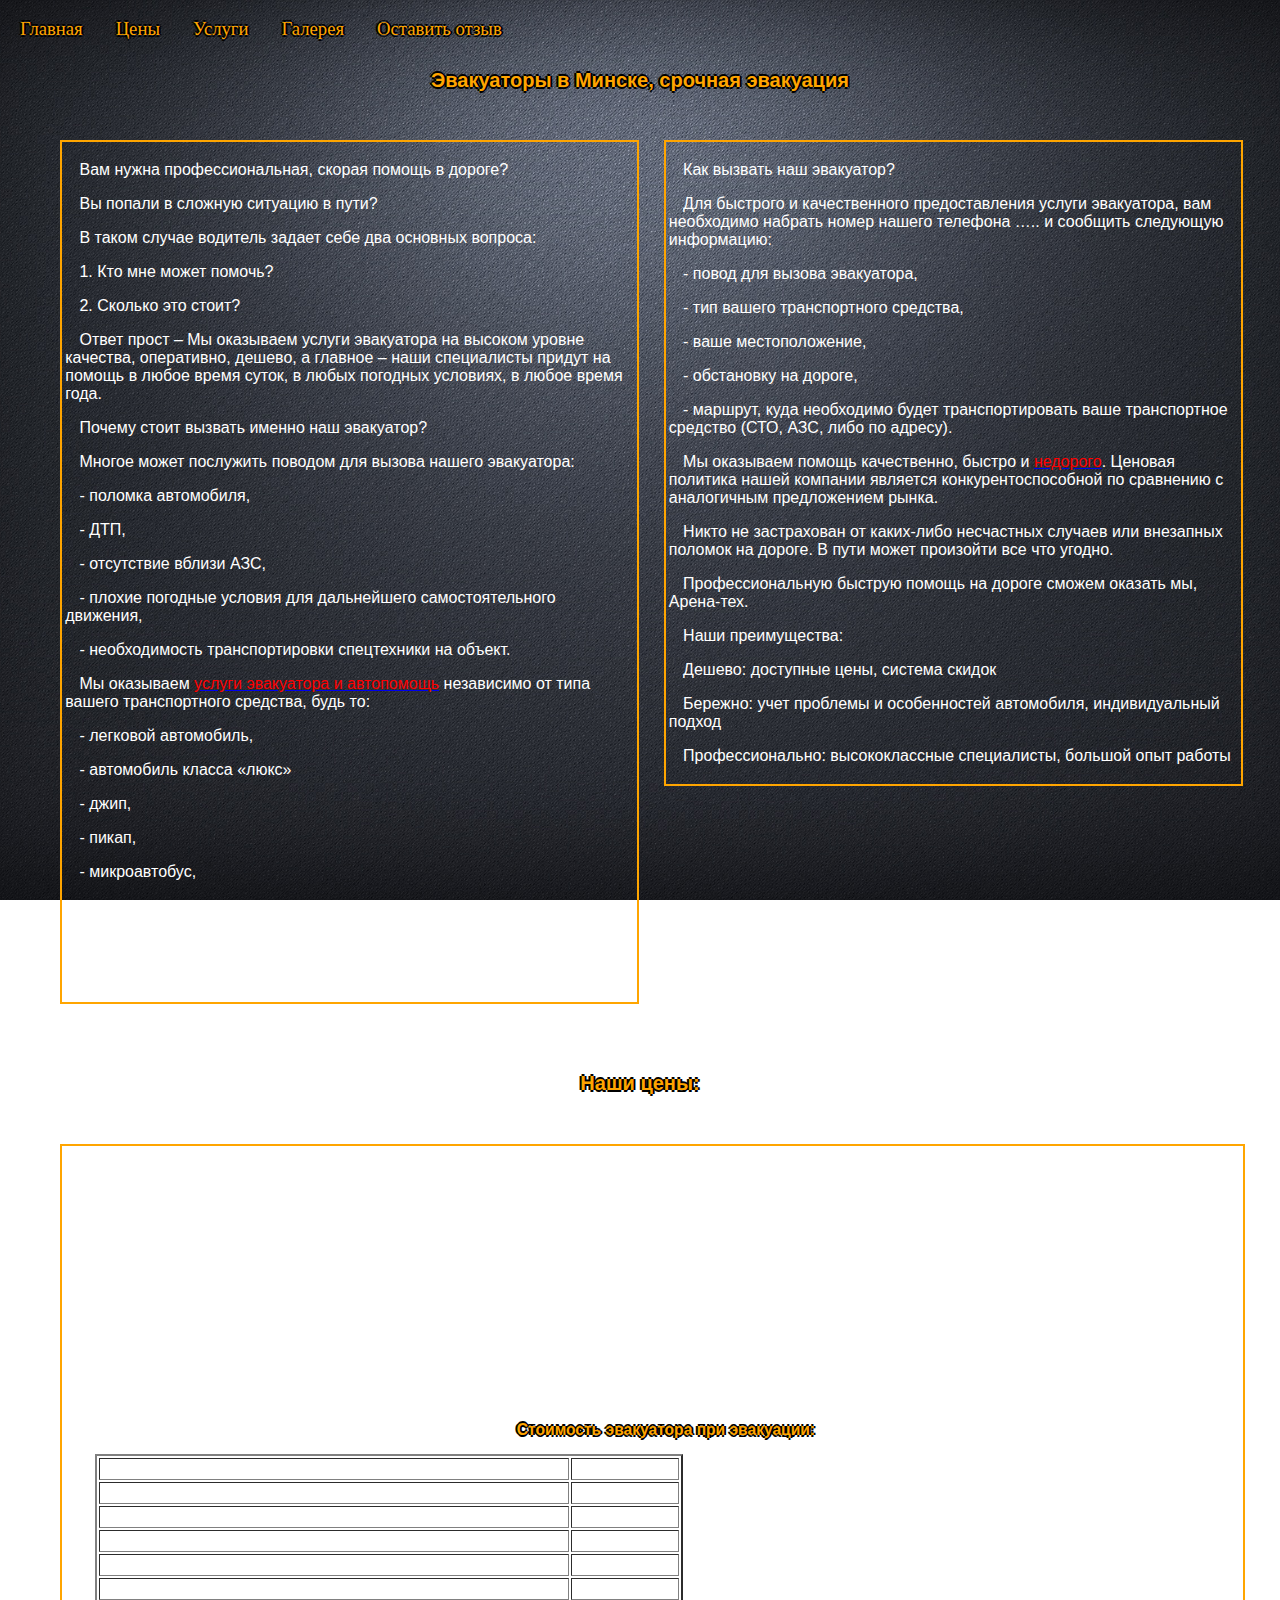
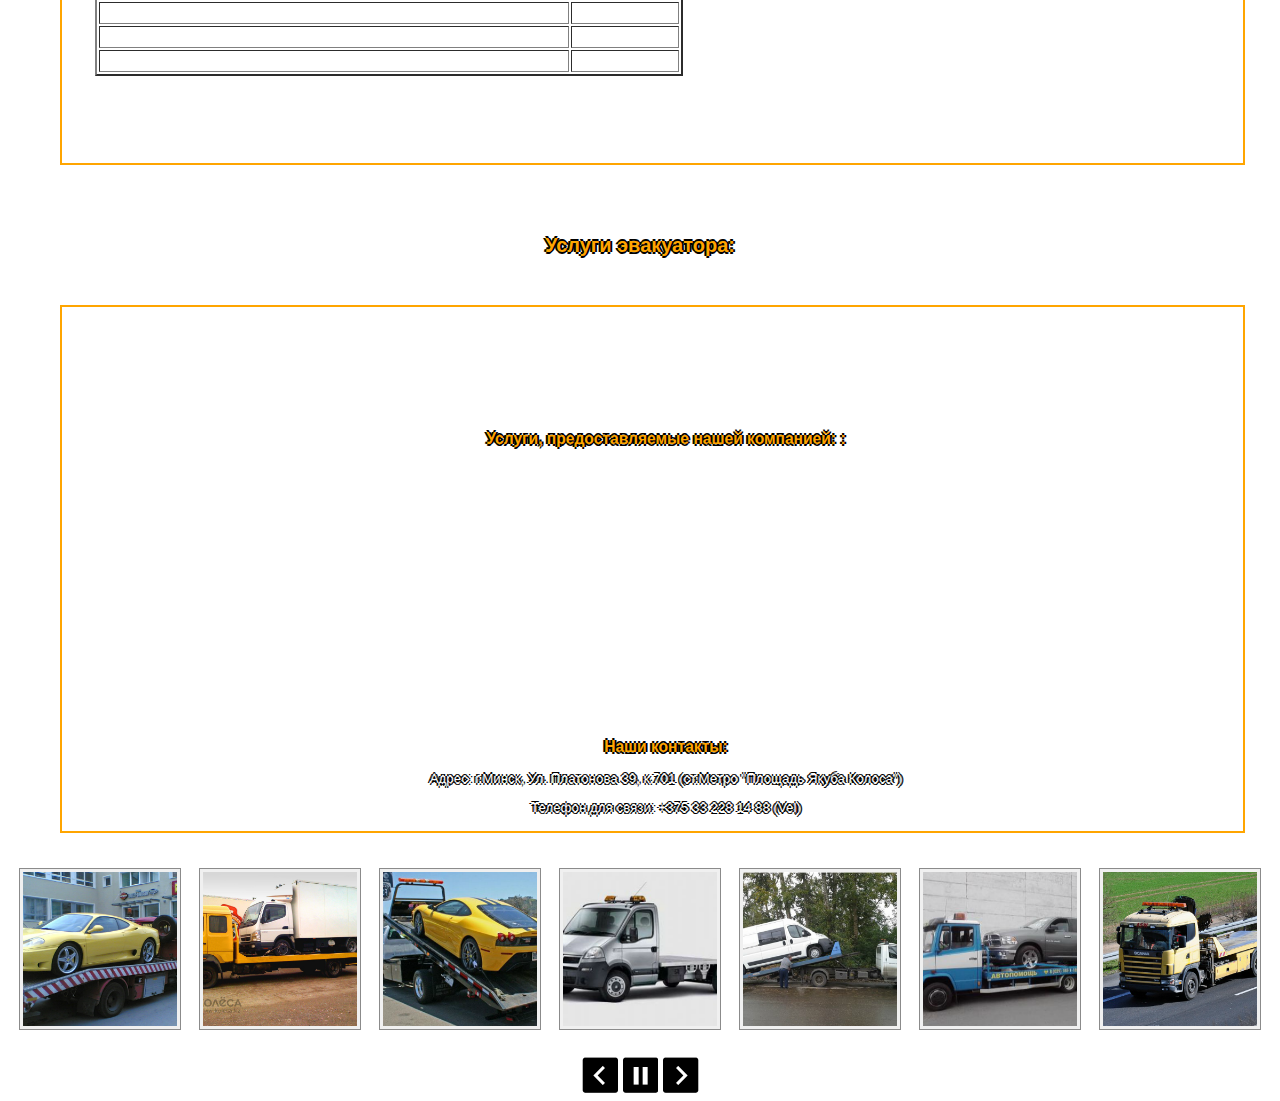
==== commit 207bc0e2: "build2" ====
--- a/Site/index.html
+++ b/Site/index.html
@@ -37,7 +37,7 @@
 			<div class="row">
 			<ul>
 				<div class="cols col-3">
-<p>Вам нужна профессиональная, скорая помощь на дороге? <p>
+<p>Вам нужна профессиональная, скорая помощь в дороге? <p>
 <p>Вы попали в сложную ситуацию в пути?<p>
 <p>В таком случае водитель задает себе два основных вопроса:<p>
 <p>1.	Кто мне может помочь?<p>
